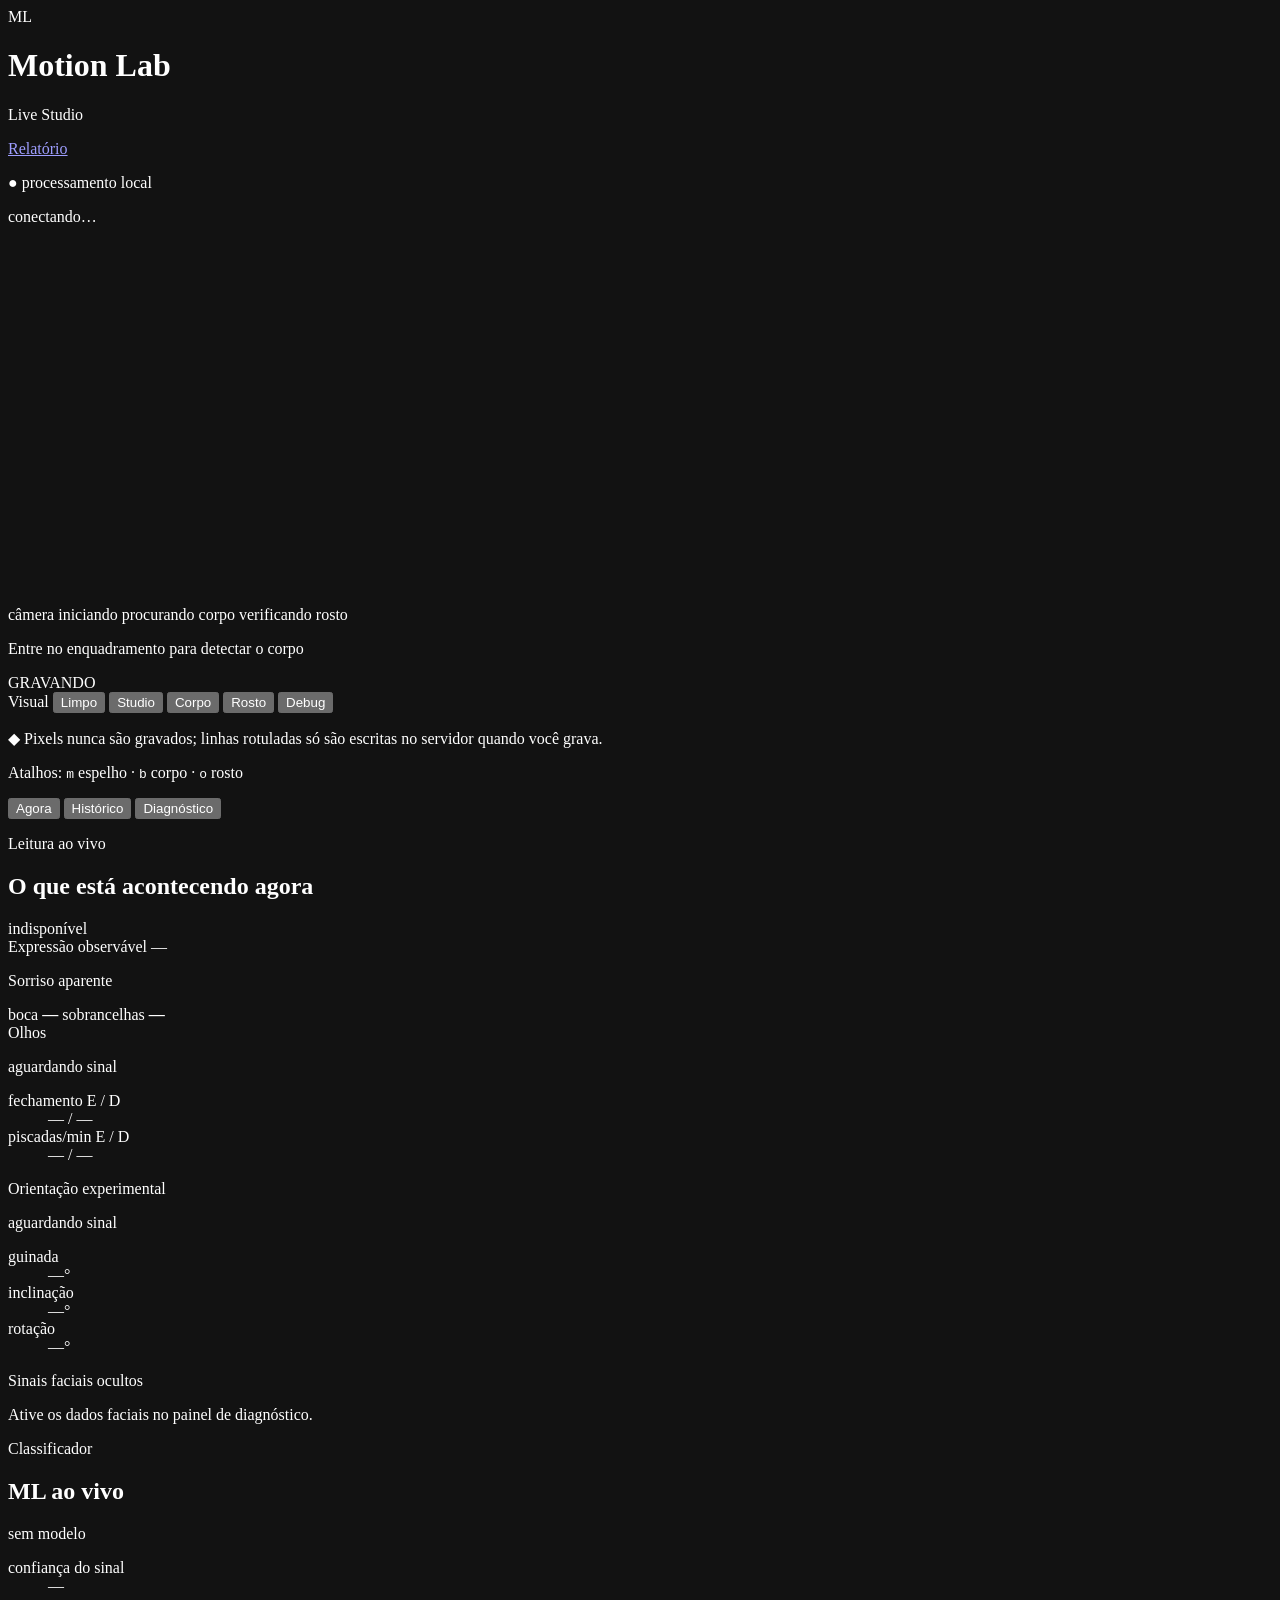
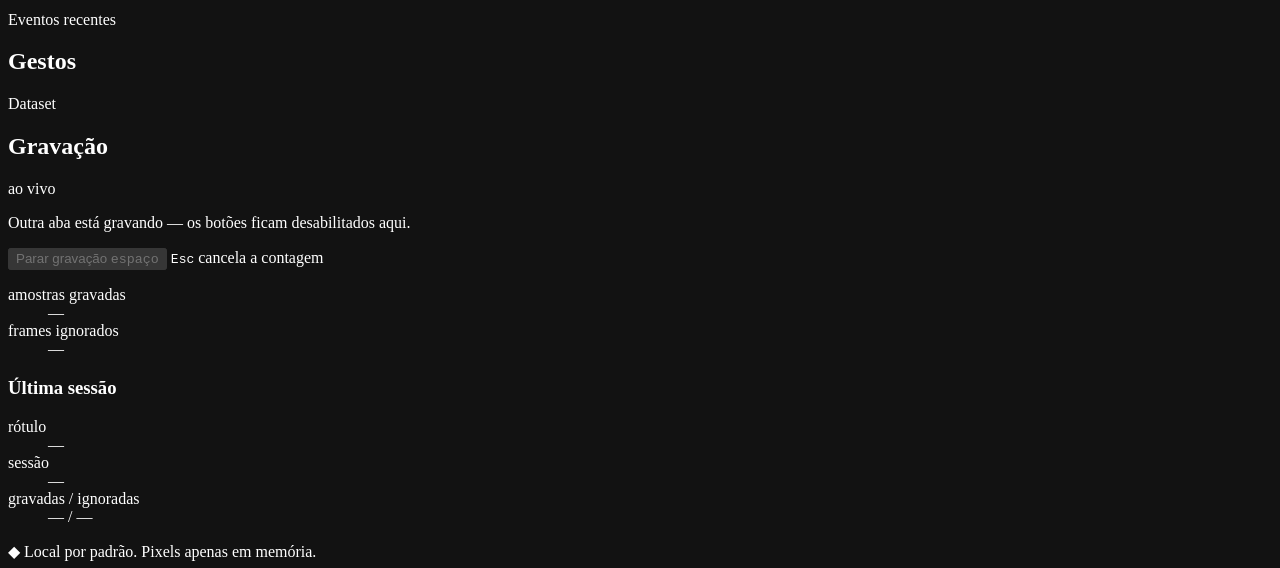
==== frontend/index.html @ e3f6d899 "Merge branch 'sprint-15-timeline' into sprint-15" ====
<!doctype html>
<html lang="pt-BR">
  <head>
    <meta charset="utf-8" />
    <meta name="viewport" content="width=device-width, initial-scale=1" />
    <meta name="color-scheme" content="dark" />
    <title>Motion Lab — Live Studio</title>
    <link rel="stylesheet" href="/static/style.css" />
  </head>
  <body>
    <header class="app-bar">
      <div class="brand">
        <span class="brand-mark" aria-hidden="true">ML</span>
        <div>
          <h1>Motion Lab</h1>
          <p>Live Studio</p>
        </div>
      </div>

      <div class="app-meta">
        <a
          class="report-link"
          id="report-link"
          href="/report"
          target="_blank"
          rel="noopener noreferrer"
        >Relatório</a>
        <p class="privacy-pill" title="Os pixels ficam somente na memória">
          <span aria-hidden="true">●</span> processamento local
        </p>
        <p class="status" id="status" aria-live="polite">
          <span class="dot" id="dot"></span><span id="status-text">conectando…</span>
        </p>
      </div>
    </header>

    <main class="studio-layout">
      <section class="stage-column" aria-label="Visualização ao vivo">
        <div class="stage">
          <canvas
            id="view"
            width="640"
            height="360"
            role="img"
            aria-label="Vídeo ao vivo com visualização de pose e sinais faciais"
          >
            Seu navegador não oferece suporte ao canvas.
          </canvas>

          <div class="presence-strip" aria-label="Estado das detecções">
            <span class="presence-chip pending" id="camera-chip">
              <span class="presence-dot" aria-hidden="true"></span>
              <span id="camera-chip-text">câmera iniciando</span>
            </span>
            <span class="presence-chip pending" id="body-chip">
              <span class="presence-dot" aria-hidden="true"></span>
              <span id="body-chip-text">procurando corpo</span>
            </span>
            <span class="presence-chip pending" id="face-chip">
              <span class="presence-dot" aria-hidden="true"></span>
              <span id="face-chip-text">verificando rosto</span>
            </span>
          </div>

          <p class="banner hidden" id="banner" role="alert"></p>
          <p class="hint hidden" id="hint">Entre no enquadramento para detectar o corpo</p>
          <p class="toast hidden" id="toast" aria-live="assertive"></p>

          <div class="recording-banner hidden" id="recording-banner" role="status" aria-live="assertive">
            <span class="recording-dot" aria-hidden="true"></span>
            <span class="recording-title">GRAVANDO</span>
            <span class="recording-detail" id="recording-banner-detail"></span>
          </div>

          <div class="preset-dock" role="group" aria-label="Presets de visualização">
            <span class="preset-label">Visual</span>
            <button type="button" class="preset-button" data-preset="clean">Limpo</button>
            <button type="button" class="preset-button active" data-preset="studio">Studio</button>
            <button type="button" class="preset-button" data-preset="body">Corpo</button>
            <button type="button" class="preset-button" data-preset="face">Rosto</button>
            <button type="button" class="preset-button" data-preset="debug">Debug</button>
          </div>
        </div>

        <div class="stage-caption">
          <p><span class="privacy-icon" aria-hidden="true">◆</span> Pixels nunca são gravados; linhas rotuladas só são escritas no servidor quando você grava.</p>
          <p>Atalhos: <kbd>m</kbd> espelho · <kbd>b</kbd> corpo · <kbd>o</kbd> rosto</p>
        </div>
      </section>

      <aside class="panel" aria-label="Painel do Motion Lab">
        <nav class="panel-tabs" role="tablist" aria-label="Seções do painel">
          <button
            type="button"
            class="panel-tab active"
            id="tab-now"
            data-tab="now"
            role="tab"
            aria-selected="true"
            aria-controls="panel-now"
          >Agora</button>
          <button
            type="button"
            class="panel-tab"
            id="tab-history"
            data-tab="history"
            role="tab"
            aria-selected="false"
            aria-controls="panel-history"
          >Histórico</button>
          <button
            type="button"
            class="panel-tab"
            id="tab-diagnostics"
            data-tab="diagnostics"
            role="tab"
            aria-selected="false"
            aria-controls="panel-diagnostics"
          >Diagnóstico</button>
        </nav>

        <div class="panel-scroll">
          <section
            class="tab-panel"
            id="panel-now"
            data-panel="now"
            role="tabpanel"
            aria-labelledby="tab-now"
          >
            <div class="section-heading">
              <div>
                <p class="eyebrow">Leitura ao vivo</p>
                <h2>O que está acontecendo agora</h2>
              </div>
              <span class="badge" id="face-status">indisponível</span>
            </div>

            <section id="face-panel" aria-label="Sinais faciais observáveis">
              <div class="signal-grid">
                <article class="signal-card signal-card-wide">
                  <div class="signal-card-heading">
                    <span>Expressão observável</span>
                    <span class="signal-value" id="face-smile">—</span>
                  </div>
                  <p class="signal-title">Sorriso aparente</p>
                  <div class="signal-meter" aria-hidden="true">
                    <span id="face-smile-meter"></span>
                  </div>
                  <div class="signal-subrow">
                    <span>boca <strong id="face-mouth">—</strong></span>
                    <span>sobrancelhas <strong id="face-brow">—</strong></span>
                  </div>
                </article>

                <article class="signal-card">
                  <span class="signal-kicker">Olhos</span>
                  <p class="signal-title" id="face-eyes-summary">aguardando sinal</p>
                  <dl class="compact-list">
                    <dt>fechamento E / D</dt>
                    <dd><span id="face-blink-left">—</span> / <span id="face-blink-right">—</span></dd>
                    <dt>piscadas/min E / D</dt>
                    <dd><span id="face-blink-rate-left">—</span> / <span id="face-blink-rate-right">—</span></dd>
                  </dl>
                </article>

                <article class="signal-card">
                  <span class="signal-kicker">Orientação experimental</span>
                  <p class="signal-title" id="face-head-direction">aguardando sinal</p>
                  <dl class="compact-list">
                    <dt>guinada</dt><dd><span id="face-yaw">—</span>°</dd>
                    <dt>inclinação</dt><dd><span id="face-pitch">—</span>°</dd>
                    <dt>rotação</dt><dd><span id="face-roll">—</span>°</dd>
                  </dl>
                </article>
              </div>
            </section>

            <section class="empty-state hidden" id="face-ui-empty">
              <p class="empty-state-title">Sinais faciais ocultos</p>
              <p id="face-ui-empty-copy">Ative os dados faciais no painel de diagnóstico.</p>
            </section>

            <section class="live-section">
              <div class="section-heading compact">
                <div>
                  <p class="eyebrow">Classificador</p>
                  <h2>ML ao vivo</h2>
                </div>
                <span class="badge" id="ml-label">sem modelo</span>
              </div>
              <dl class="summary-row">
                <dt>confiança do sinal</dt><dd id="ml-confidence">—</dd>
              </dl>
            </section>

            <section class="live-section">
              <div class="section-heading compact">
                <div>
                  <p class="eyebrow">Eventos recentes</p>
                  <h2>Gestos</h2>
                </div>
              </div>
              <ul class="feed" id="gesture-feed" aria-live="polite"></ul>
            </section>

            <section class="live-section" id="recorder-panel" aria-label="Gravação de amostras rotuladas">
              <div class="section-heading compact">
                <div>
                  <p class="eyebrow">Dataset</p>
                  <h2>Gravação</h2>
                </div>
                <span class="badge recorder-badge hidden" id="recorder-live-badge">ao vivo</span>
              </div>
              <p class="recorder-note hidden" id="recorder-remote-note">Outra aba está gravando — os botões ficam desabilitados aqui.</p>
              <p class="recorder-countdown hidden" id="recorder-countdown" aria-live="polite"></p>
              <p class="recorder-error hidden" id="recorder-error" role="alert"></p>
              <div class="recorder-label-row" id="recorder-label-buttons" role="group" aria-label="Rótulos de gravação"></div>
              <div class="recorder-stop-row">
                <button type="button" class="recorder-stop" id="recorder-stop" disabled>
                  Parar gravação <kbd>espaço</kbd>
                </button>
                <span class="recorder-cancel-hint hidden" id="recorder-cancel-hint"><kbd>Esc</kbd> cancela a contagem</span>
              </div>
              <dl class="summary-row recorder-counters">
                <dt>amostras gravadas</dt>
                <dd id="recorder-written">—</dd>
                <dt>frames ignorados</dt>
                <dd id="recorder-skipped">—</dd>
              </dl>
              <section class="recorder-last hidden" id="recorder-last" aria-label="Resumo da última sessão">
                <h3 class="recorder-last-title">Última sessão</h3>
                <dl class="compact-list">
                  <dt>rótulo</dt><dd id="recorder-last-label">—</dd>
                  <dt>sessão</dt><dd id="recorder-last-session">—</dd>
                  <dt>gravadas / ignoradas</dt>
                  <dd><span id="recorder-last-written">—</span> / <span id="recorder-last-skipped">—</span></dd>
                </dl>
              </section>
            </section>
          </section>

          <section
            class="tab-panel"
            id="panel-history"
            data-panel="history"
            role="tabpanel"
            aria-labelledby="tab-history"
            hidden
          >
            <div class="section-heading">
              <div>
                <p class="eyebrow">Últimos 10 segundos</p>
                <h2>Sinais no tempo</h2>
              </div>
            </div>

            <div id="face-history-panel">
              <div class="chart-block">
                <div class="chart-heading">
                  <label for="face-level-series-select">Sinal facial</label>
                  <select id="face-level-series-select">
                    <option value="smile">Sorriso aparente</option>
                    <option value="mouth_open">Abertura da boca</option>
                    <option value="eye_blink_left">Olho esquerdo</option>
                    <option value="eye_blink_right">Olho direito</option>
                    <option value="brow_raise">Sobrancelhas</option>
                  </select>
                </div>
                <div class="chart-frame">
                  <span class="axis-label axis-top">1.0</span>
                  <span class="axis-label axis-bottom">0</span>
                  <canvas
                    id="face-chart-levels"
                    class="chart"
                    width="520"
                    height="180"
                    role="img"
                    aria-label="Histórico do sinal facial selecionado"
                  ></canvas>
                </div>
                <ul class="chart-legend" id="face-legend-levels"></ul>
                <p class="chart-caption">−10s <span>agora · unidade blendshape · <span id="face-chart-levels-state">—</span></span></p>
              </div>

              <div class="chart-block">
                <div class="chart-heading">
                  <label for="face-head-series-select">Orientação da cabeça</label>
                  <select id="face-head-series-select">
                    <option value="head_yaw">Guinada (yaw)</option>
                    <option value="head_pitch">Inclinação (pitch)</option>
                    <option value="head_roll">Rotação (roll)</option>
                  </select>
                </div>
                <div class="chart-frame">
                  <span class="axis-label axis-top">+90°</span>
                  <span class="axis-label axis-bottom">−90°</span>
                  <canvas
                    id="face-chart-head"
                    class="chart"
                    width="520"
                    height="180"
                    role="img"
                    aria-label="Histórico da orientação de cabeça selecionada"
                  ></canvas>
                </div>
                <ul class="chart-legend" id="face-legend-head"></ul>
                <p class="chart-caption">−10s <span>agora · graus · <span id="face-chart-head-state">—</span></span></p>
              </div>
            </div>

            <section class="empty-state hidden" id="face-history-empty">
              <p class="empty-state-title">Histórico facial indisponível</p>
              <p>Ative os dados faciais para acompanhar os sinais no tempo.</p>
            </section>

            <div class="chart-block" id="ml-confidence-timeline-block">
              <div class="chart-heading">
                <span>Confiança do ML · concordância regra</span>
                <span class="chart-value" id="ml-agreement-rate">—</span>
              </div>
              <p class="timeline-legend" aria-hidden="true">
                <span class="timeline-swatch agree">concorda</span>
                <span class="timeline-swatch disagree">discorda</span>
                <span class="timeline-swatch unknown">sem ML/regra</span>
              </p>
              <div class="chart-frame">
                <span class="axis-label axis-top">1.0</span>
                <span class="axis-label axis-bottom">0</span>
                <canvas
                  id="ml-confidence-chart"
                  class="chart timeline-chart"
                  width="520"
                  height="132"
                  role="img"
                  aria-label="Confiança do ML nos últimos 30 segundos com faixa de concordância"
                ></canvas>
              </div>
              <p class="chart-caption">−30s <span>agora · prob. do rótulo top · faixa por frame</span></p>
            </div>

            <details class="explanation">
              <summary>Como interpretar estes sinais?</summary>
              <p>
                “Fechamento do olho” é uma leitura instantânea de 0 a 1. A taxa de
                piscadas conta eventos no tempo. São sinais observáveis, nunca um
                diagnóstico de emoção ou estado mental.
              </p>
            </details>
          </section>

          <section
            class="tab-panel"
            id="panel-diagnostics"
            data-panel="diagnostics"
            role="tabpanel"
            aria-labelledby="tab-diagnostics"
            hidden
          >
            <div class="section-heading">
              <div>
                <p class="eyebrow">Instrumentação</p>
                <h2>Diagnóstico técnico</h2>
              </div>
            </div>

            <section class="diagnostic-card">
              <h3>Stream</h3>
              <dl>
                <dt>fps da captura</dt><dd id="fps">—</dd>
                <dt>inferência de pose</dt><dd><span id="inference">—</span> ms</dd>
                <dt>confiança da pose</dt><dd id="confidence">—</dd>
                <dt>frame</dt><dd id="frame-index">—</dd>
              </dl>
            </section>

            <section class="diagnostic-card" id="pipeline-health-panel" aria-label="Saúde do pipeline">
              <h3>Saúde do pipeline</h3>
              <dl class="summary-row health-summary">
                <dt>fps</dt><dd id="health-fps">—</dd>
                <dt>frames descartados</dt><dd id="health-dropped-frames">—</dd>
                <dt class="health-dropped-label">taxa de descarte</dt>
                <dd id="health-dropped-rate">—</dd>
              </dl>
              <div class="timing-bars" id="health-timing-bars" aria-label="Latência por estágio">
                <div class="timing-row" data-stage="capture_ms">
                  <span class="timing-label">captura</span>
                  <div class="timing-bar" aria-hidden="true"><span id="timing-bar-capture"></span></div>
                  <span class="timing-value" id="timing-capture">—</span>
                </div>
                <div class="timing-row" data-stage="pose_ms">
                  <span class="timing-label">pose</span>
                  <div class="timing-bar" aria-hidden="true"><span id="timing-bar-pose"></span></div>
                  <span class="timing-value" id="timing-pose">—</span>
                </div>
                <div class="timing-row" data-stage="features_ms">
                  <span class="timing-label">features</span>
                  <div class="timing-bar" aria-hidden="true"><span id="timing-bar-features"></span></div>
                  <span class="timing-value" id="timing-features">—</span>
                </div>
                <div class="timing-row" data-stage="ml_ms">
                  <span class="timing-label">ML</span>
                  <div class="timing-bar" aria-hidden="true"><span id="timing-bar-ml"></span></div>
                  <span class="timing-value" id="timing-ml">—</span>
                </div>
                <div class="timing-row" data-stage="face_ms">
                  <span class="timing-label">rosto</span>
                  <div class="timing-bar" aria-hidden="true"><span id="timing-bar-face"></span></div>
                  <span class="timing-value" id="timing-face">—</span>
                </div>
              </div>
              <dl class="summary-row">
                <dt>latência total</dt><dd id="health-total-ms">—</dd>
              </dl>
            </section>

            <div class="diagnostic-grid">
              <section class="diagnostic-card">
                <h3>Braço esquerdo</h3>
                <dl>
                  <dt>direção</dt><dd><span class="badge" id="left-direction">—</span></dd>
                  <dt>vy</dt><dd id="left-vy">—</dd>
                  <dt>velocidade</dt><dd id="left-speed">—</dd>
                  <dt>cotovelo</dt><dd><span id="left-elbow">—</span>°</dd>
                  <dt>altura do punho</dt><dd id="left-height">—</dd>
                </dl>
              </section>

              <section class="diagnostic-card">
                <h3>Braço direito</h3>
                <dl>
                  <dt>direção</dt><dd><span class="badge" id="right-direction">—</span></dd>
                  <dt>vy</dt><dd id="right-vy">—</dd>
                  <dt>velocidade</dt><dd id="right-speed">—</dd>
                  <dt>cotovelo</dt><dd><span id="right-elbow">—</span>°</dd>
                  <dt>altura do punho</dt><dd id="right-height">—</dd>
                </dl>
              </section>
            </div>

            <section class="diagnostic-card toggles">
              <h3>Camadas de exibição</h3>
              <label><input type="checkbox" id="toggle-video" checked /> vídeo <kbd>v</kbd></label>
              <label><input type="checkbox" id="toggle-mirror" checked /> espelho <kbd>m</kbd></label>
              <label><input type="checkbox" id="toggle-body-overlay" checked /> overlay corporal <kbd>b</kbd></label>
              <label><input type="checkbox" id="toggle-trail" /> rastro <kbd>t</kbd></label>
              <label><input type="checkbox" id="toggle-labels" /> números e rótulos <kbd>l</kbd></label>
              <label><input type="checkbox" id="toggle-face" checked /> dados faciais <kbd>f</kbd></label>
              <label><input type="checkbox" id="toggle-face-overlay" checked /> overlay facial <kbd>o</kbd></label>
            </section>

            <p class="technical-note">
              Os controles faciais mostram ou escondem dados já habilitados pelo servidor.
              Para iniciar o processamento, execute com <code>--face</code>.
            </p>
          </section>
        </div>

        <footer class="panel-footer">
          <span class="footer-lock" aria-hidden="true">◆</span>
          <span>Local por padrão. Pixels apenas em memória.</span>
        </footer>
      </aside>
    </main>

    <script src="/static/face-history.js"></script>
    <script src="/static/face-overlay.js"></script>
    <script src="/static/confidence-timeline.js"></script>
    <script src="/static/health-panel.js"></script>
    <script src="/static/studio-controls.js"></script>
    <script src="/static/recorder.js"></script>
    <script src="/static/app.js"></script>
  </body>
</html>
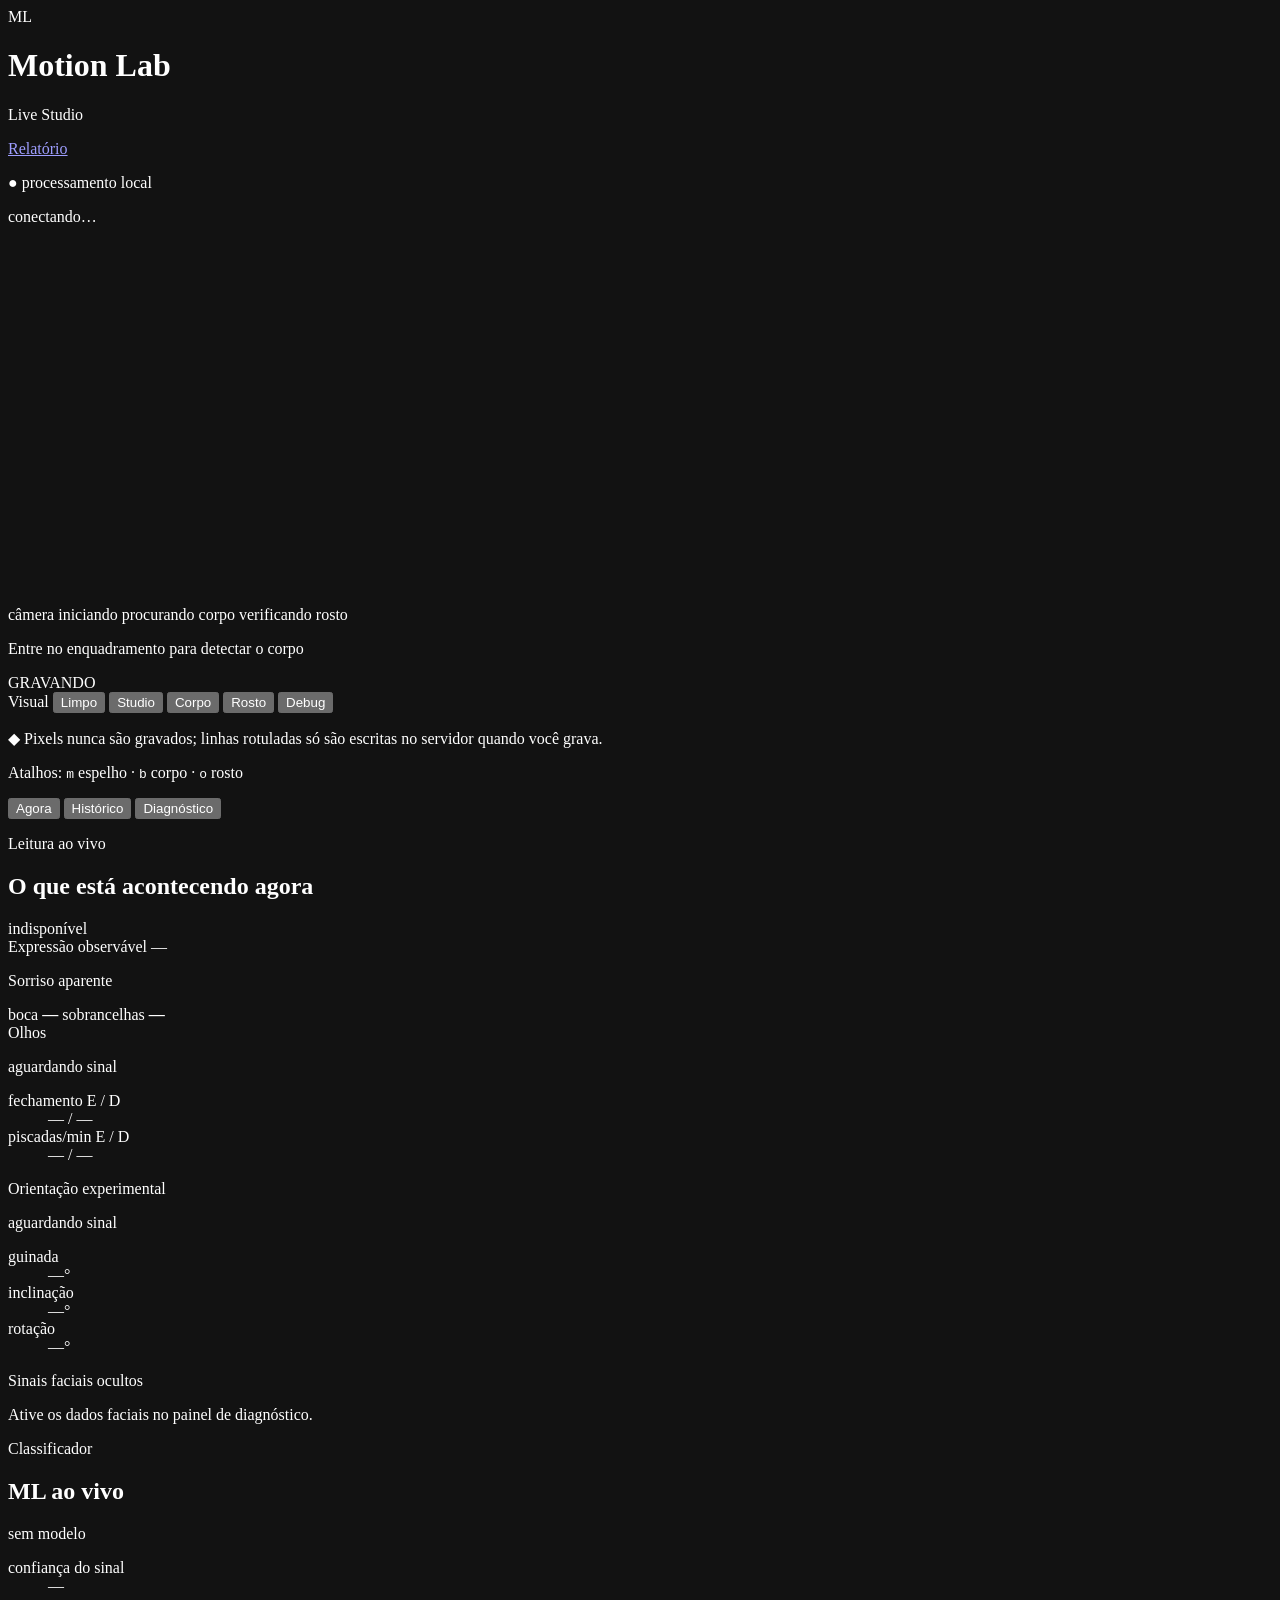
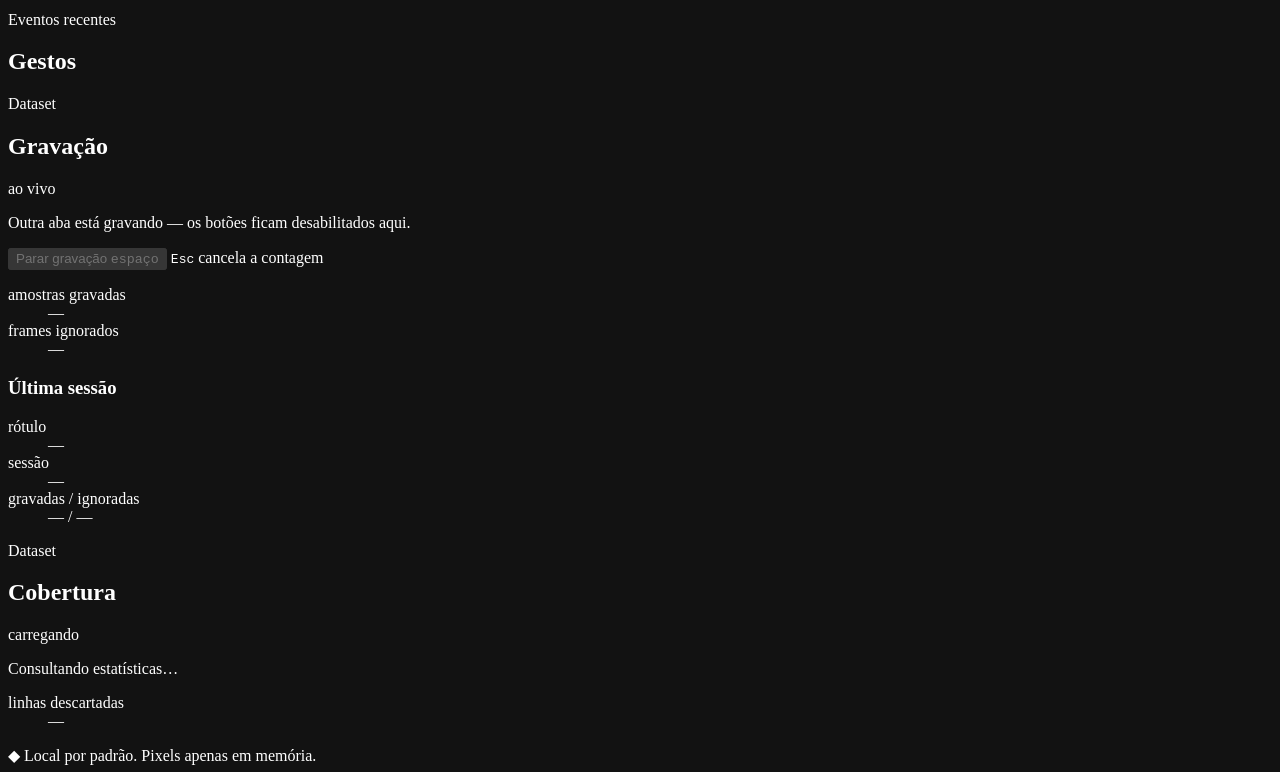
==== commit 9888f0ce: "Merge branch 'sprint-16-contract' into sprint-16-frontend Co-authored-by: Cursor <cursoragent@cursor" ====
--- a/frontend/index.html
+++ b/frontend/index.html
@@ -237,6 +237,25 @@
                 </dl>
               </section>
             </section>
+
+            <section class="live-section" id="dataset-coverage-panel" aria-label="Cobertura do dataset de treino">
+              <div class="section-heading compact">
+                <div>
+                  <p class="eyebrow">Dataset</p>
+                  <h2>Cobertura</h2>
+                </div>
+                <span class="badge coverage-badge" id="coverage-status-badge">carregando</span>
+              </div>
+              <p class="coverage-fetch-warning hidden" id="coverage-fetch-warning" role="status"></p>
+              <p class="coverage-summary" id="coverage-summary">Consultando estatísticas…</p>
+              <p class="coverage-path hidden" id="coverage-path"></p>
+              <ul class="coverage-problems hidden" id="coverage-problems" aria-label="Problemas de cobertura"></ul>
+              <div class="coverage-label-grid" id="coverage-label-grid" role="list" aria-label="Sessões por rótulo"></div>
+              <dl class="summary-row coverage-dropped hidden" id="coverage-dropped">
+                <dt>linhas descartadas</dt>
+                <dd id="coverage-dropped-detail">—</dd>
+              </dl>
+            </section>
           </section>
 
           <section
@@ -468,6 +487,7 @@
     <script src="/static/health-panel.js"></script>
     <script src="/static/studio-controls.js"></script>
     <script src="/static/recorder.js"></script>
+    <script src="/static/dataset-coverage.js"></script>
     <script src="/static/app.js"></script>
   </body>
 </html>
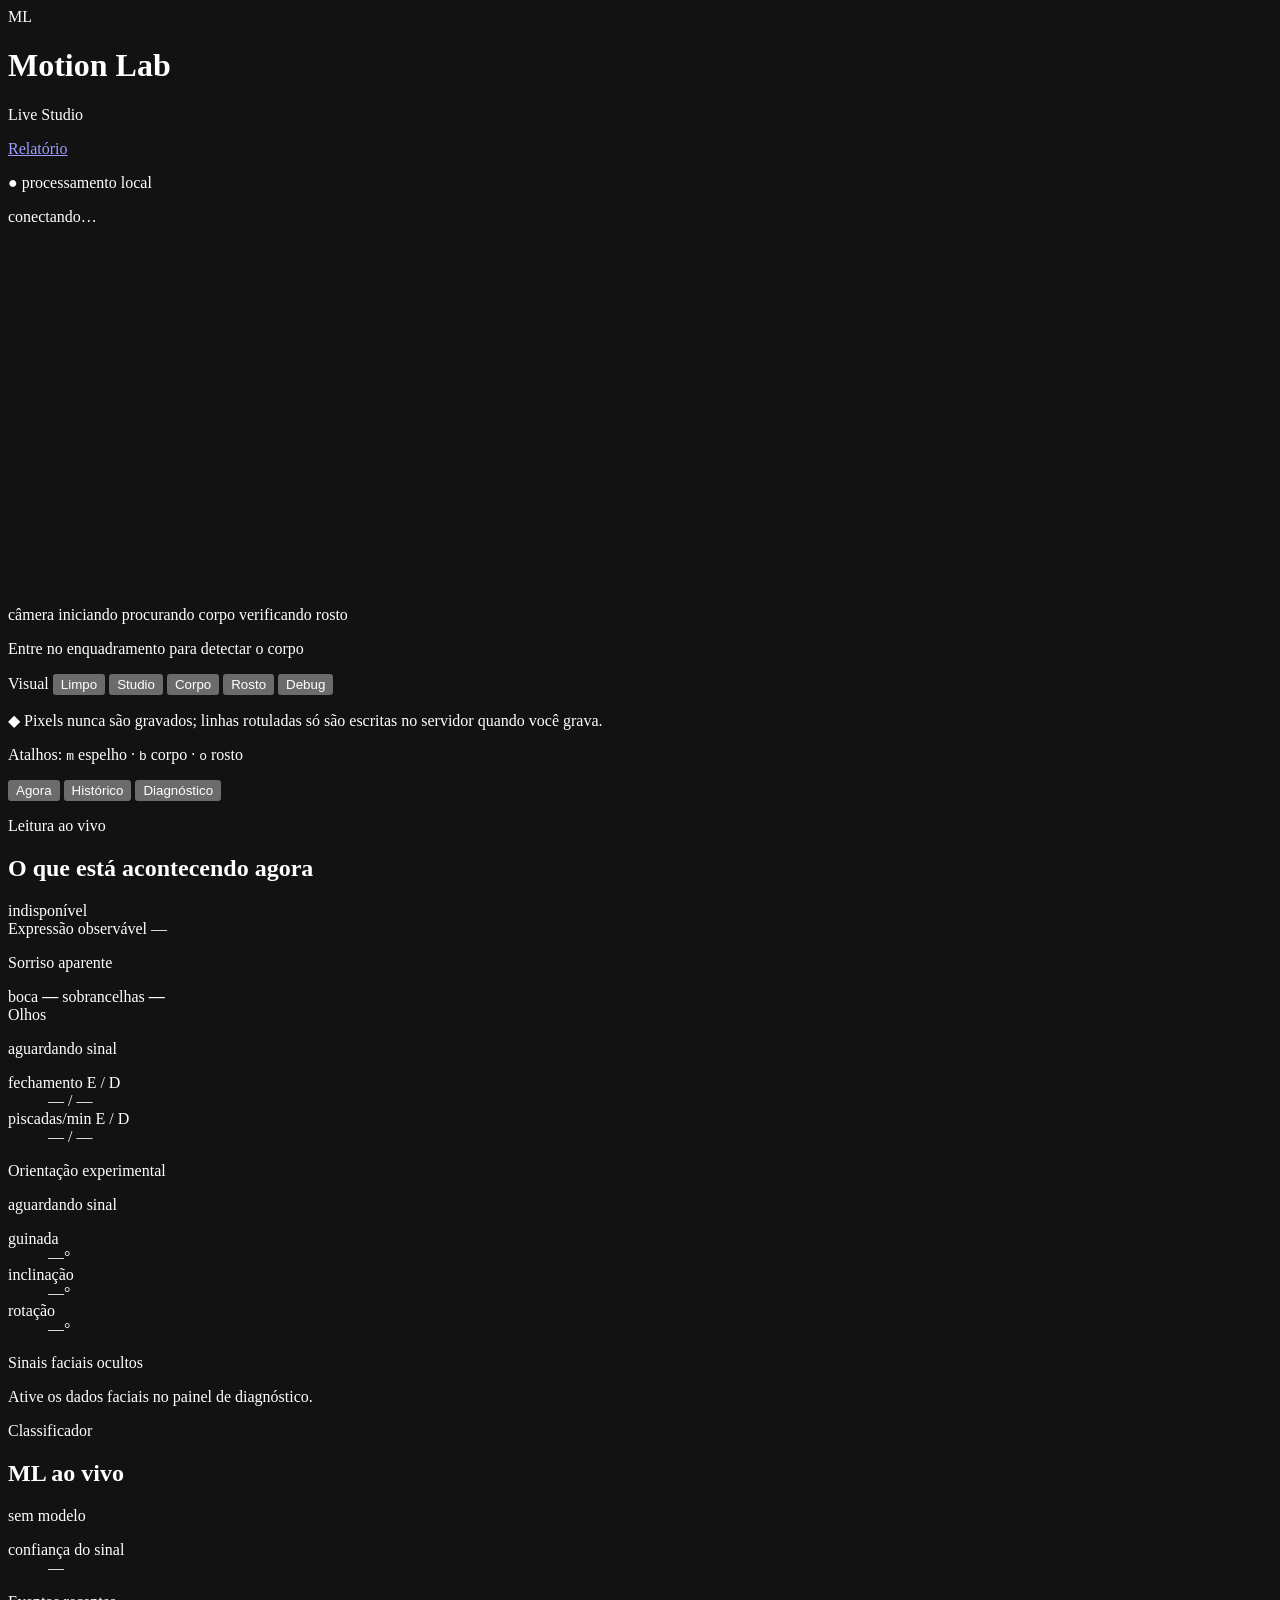
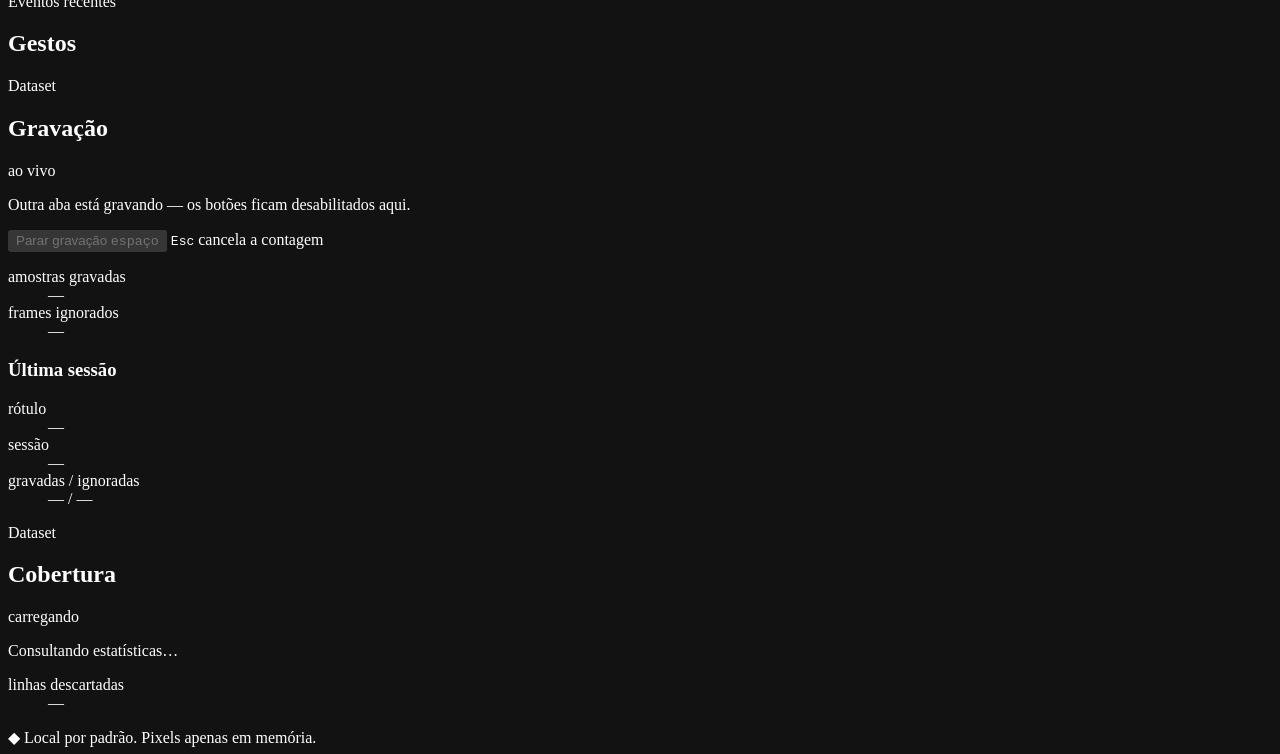
==== commit 6fef2f27: "Sprint 16 frontend: handle protocol errors and degradation" ====
--- a/frontend/index.html
+++ b/frontend/index.html
@@ -66,7 +66,7 @@
           <p class="hint hidden" id="hint">Entre no enquadramento para detectar o corpo</p>
           <p class="toast hidden" id="toast" aria-live="assertive"></p>
 
-          <div class="recording-banner hidden" id="recording-banner" role="status" aria-live="assertive">
+          <div class="recording-banner hidden" id="recording-banner" hidden role="status" aria-live="assertive">
             <span class="recording-dot" aria-hidden="true"></span>
             <span class="recording-title">GRAVANDO</span>
             <span class="recording-detail" id="recording-banner-detail"></span>
@@ -488,6 +488,7 @@
     <script src="/static/studio-controls.js"></script>
     <script src="/static/recorder.js"></script>
     <script src="/static/dataset-coverage.js"></script>
+    <script src="/static/protocol-hardening.js"></script>
     <script src="/static/app.js"></script>
   </body>
 </html>
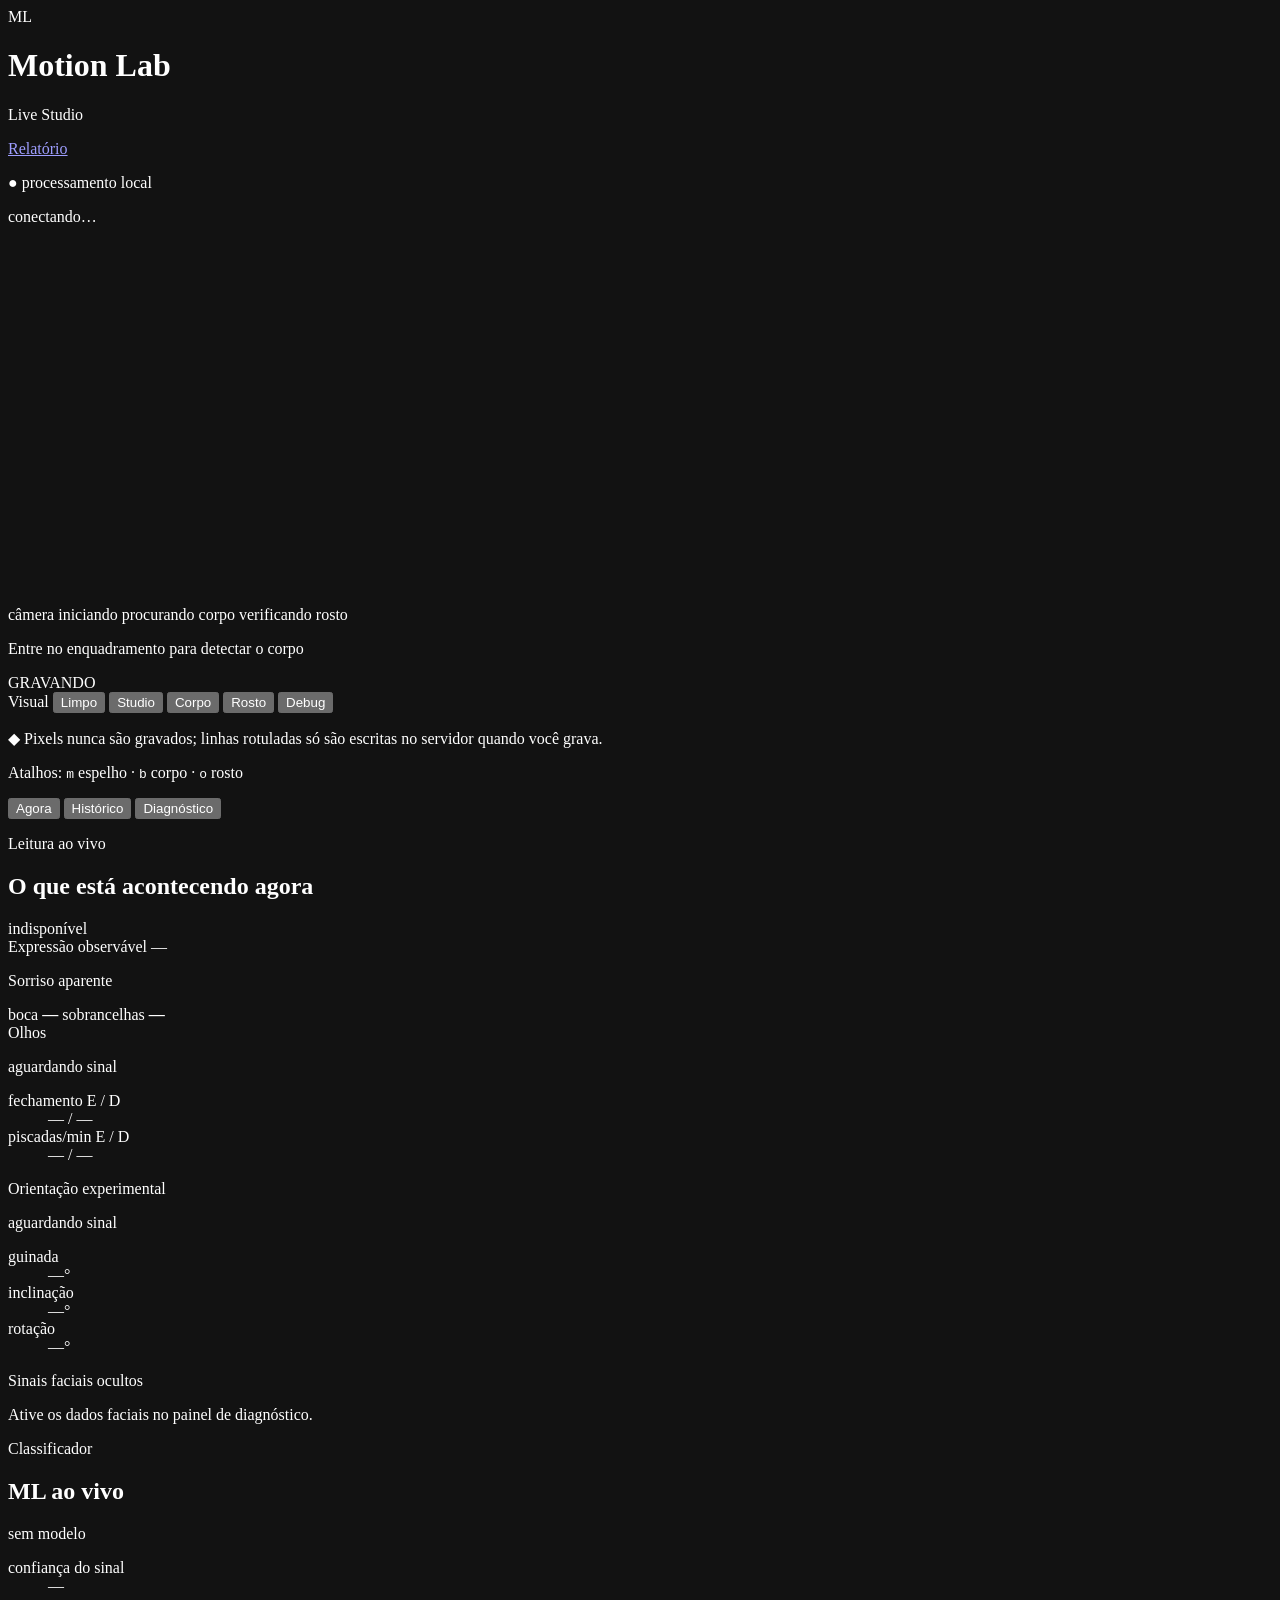
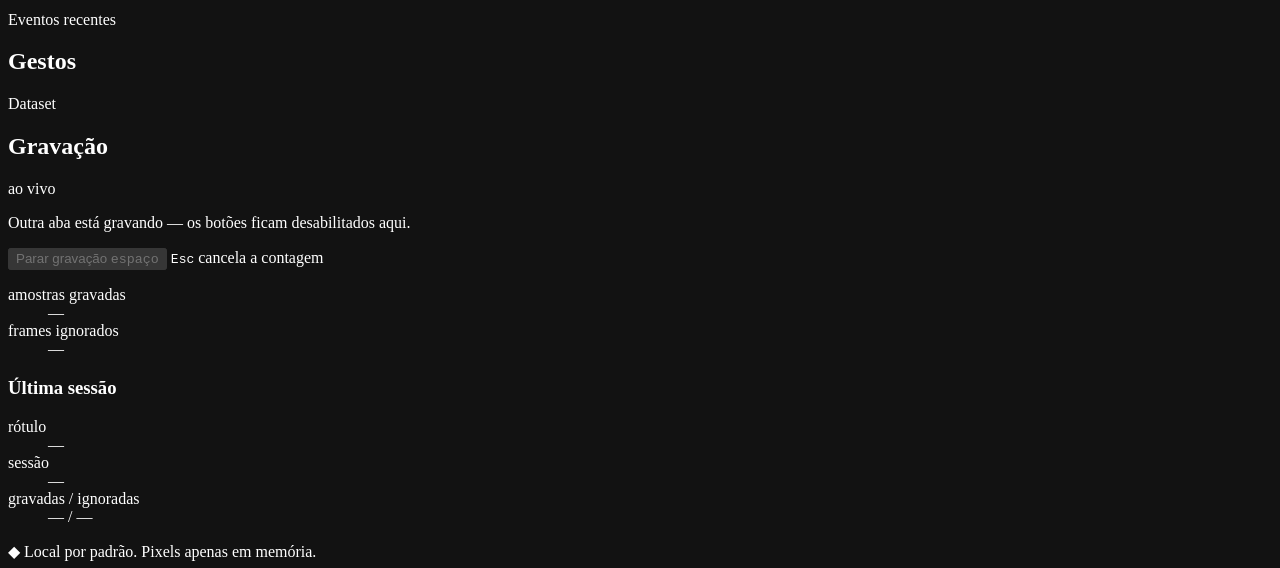
==== commit b072cfb4: "Merge cdcbc445344c35123d3f67bbe030da98970d6d45 into 4d08c4cec3cedec7ceaba370b036fa200166620b" ====
--- a/frontend/index.html
+++ b/frontend/index.html
@@ -66,7 +66,7 @@
           <p class="hint hidden" id="hint">Entre no enquadramento para detectar o corpo</p>
           <p class="toast hidden" id="toast" aria-live="assertive"></p>
 
-          <div class="recording-banner hidden" id="recording-banner" hidden role="status" aria-live="assertive">
+          <div class="recording-banner hidden" id="recording-banner" role="status" aria-live="assertive">
             <span class="recording-dot" aria-hidden="true"></span>
             <span class="recording-title">GRAVANDO</span>
             <span class="recording-detail" id="recording-banner-detail"></span>
@@ -237,25 +237,6 @@
                 </dl>
               </section>
             </section>
-
-            <section class="live-section" id="dataset-coverage-panel" aria-label="Cobertura do dataset de treino">
-              <div class="section-heading compact">
-                <div>
-                  <p class="eyebrow">Dataset</p>
-                  <h2>Cobertura</h2>
-                </div>
-                <span class="badge coverage-badge" id="coverage-status-badge">carregando</span>
-              </div>
-              <p class="coverage-fetch-warning hidden" id="coverage-fetch-warning" role="status"></p>
-              <p class="coverage-summary" id="coverage-summary">Consultando estatísticas…</p>
-              <p class="coverage-path hidden" id="coverage-path"></p>
-              <ul class="coverage-problems hidden" id="coverage-problems" aria-label="Problemas de cobertura"></ul>
-              <div class="coverage-label-grid" id="coverage-label-grid" role="list" aria-label="Sessões por rótulo"></div>
-              <dl class="summary-row coverage-dropped hidden" id="coverage-dropped">
-                <dt>linhas descartadas</dt>
-                <dd id="coverage-dropped-detail">—</dd>
-              </dl>
-            </section>
           </section>
 
           <section
@@ -487,8 +468,6 @@
     <script src="/static/health-panel.js"></script>
     <script src="/static/studio-controls.js"></script>
     <script src="/static/recorder.js"></script>
-    <script src="/static/dataset-coverage.js"></script>
-    <script src="/static/protocol-hardening.js"></script>
     <script src="/static/app.js"></script>
   </body>
 </html>
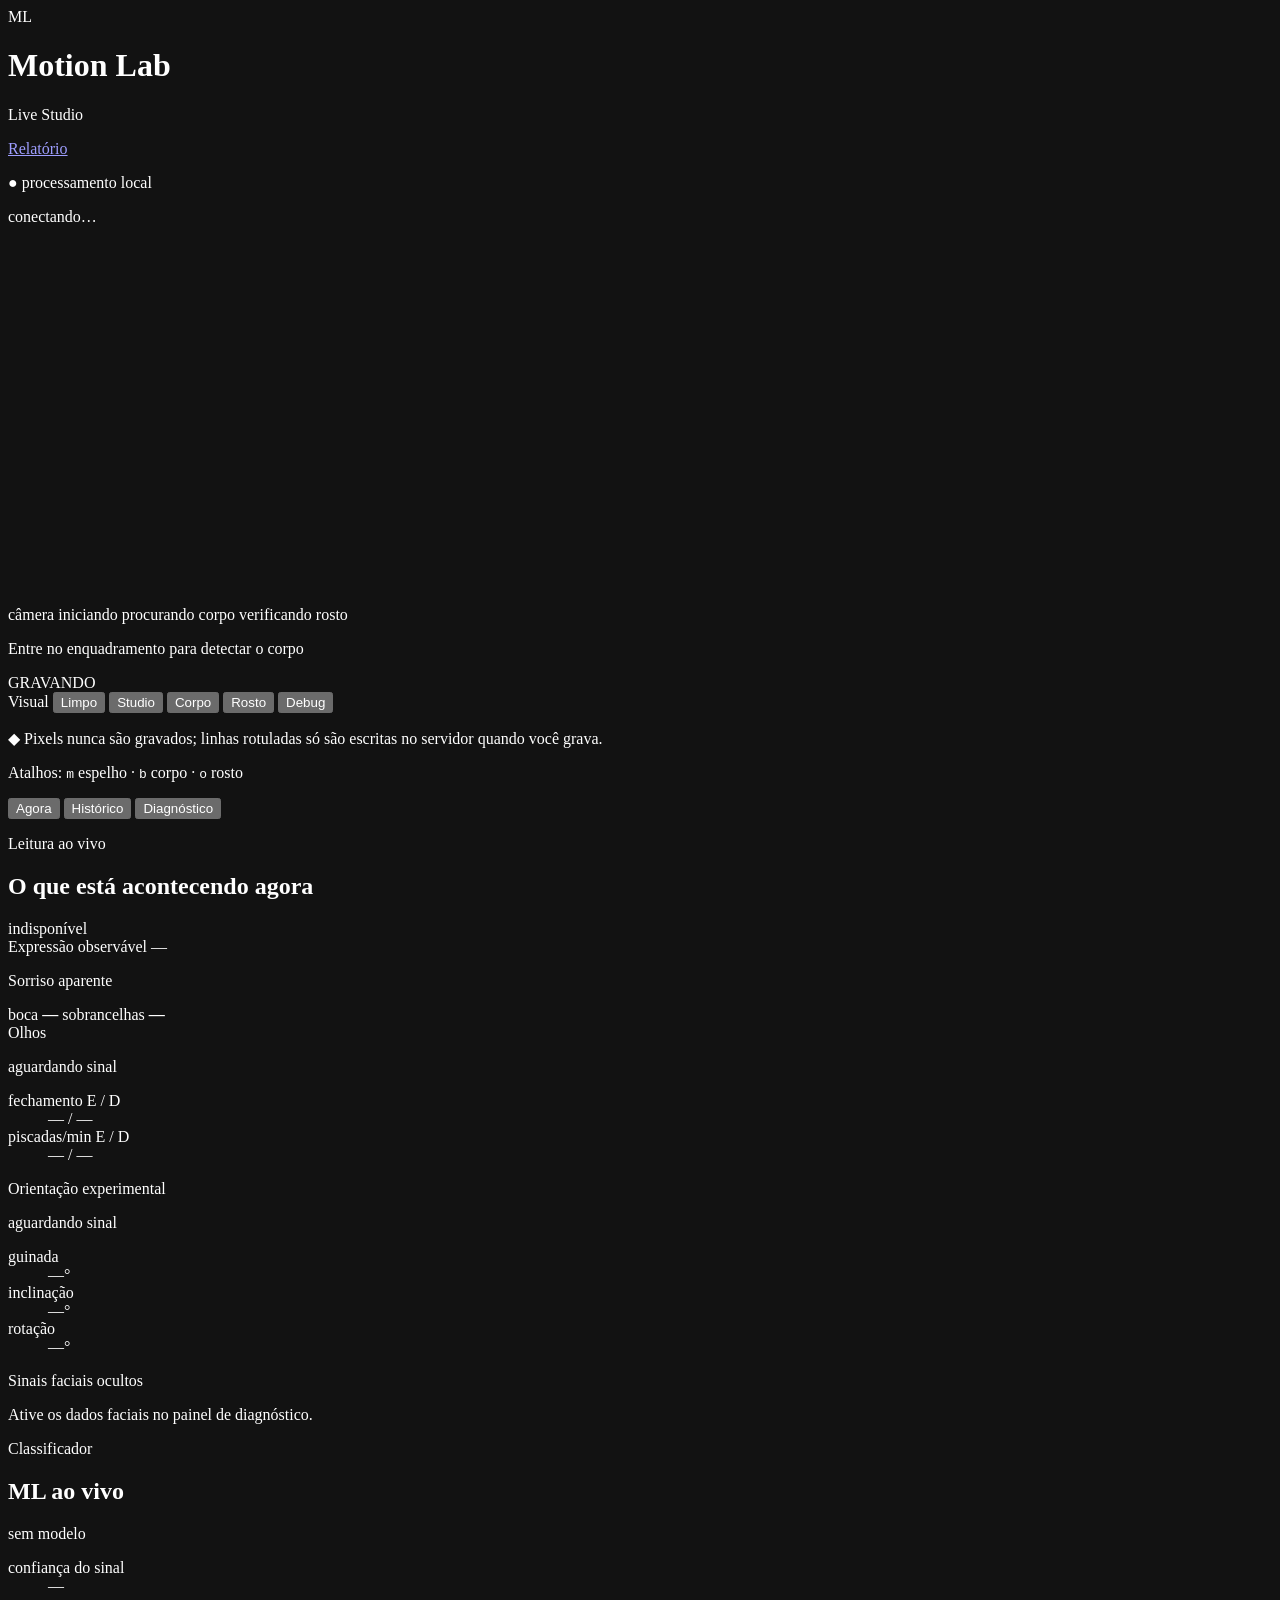
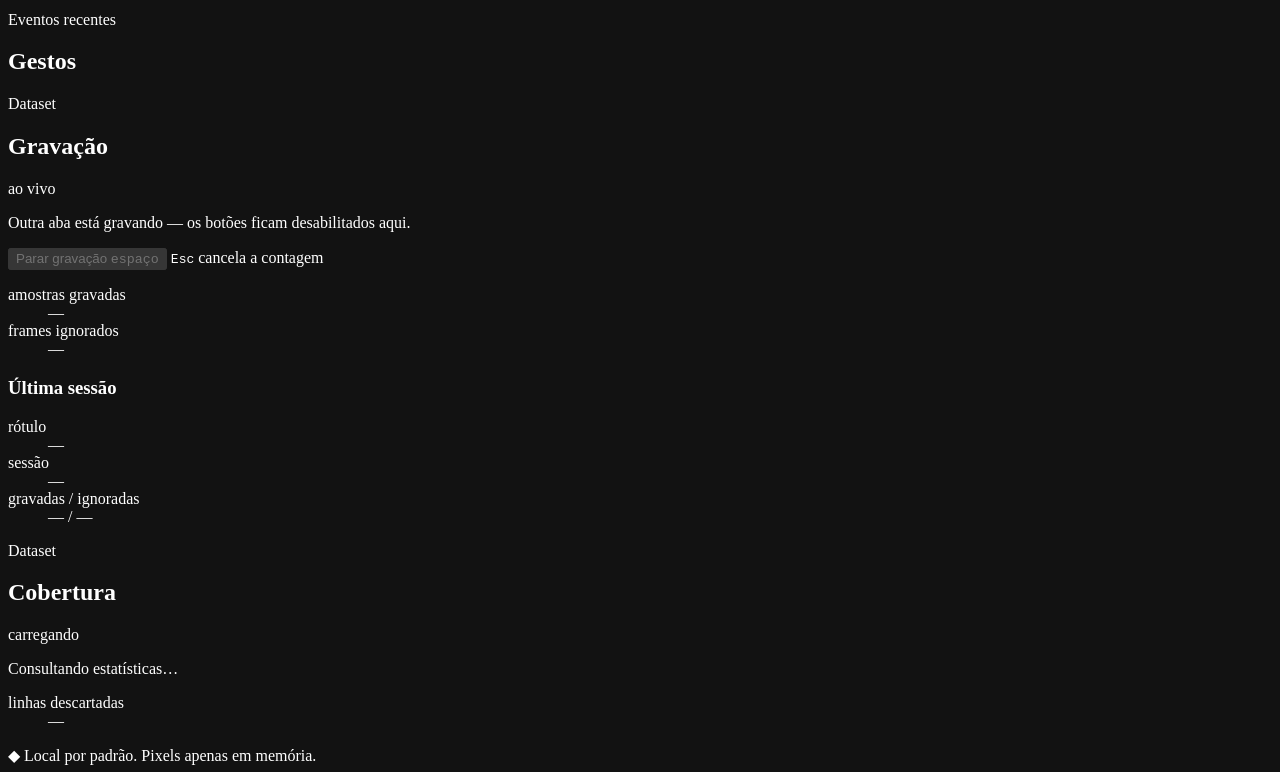
==== commit f08ed488: "Merge remote-tracking branch 'origin/sprint-14' into sprint-16 # Conflicts: #	README.md #	backend/we" ====
--- a/frontend/index.html
+++ b/frontend/index.html
@@ -237,6 +237,25 @@
                 </dl>
               </section>
             </section>
+
+            <section class="live-section" id="dataset-coverage-panel" aria-label="Cobertura do dataset de treino">
+              <div class="section-heading compact">
+                <div>
+                  <p class="eyebrow">Dataset</p>
+                  <h2>Cobertura</h2>
+                </div>
+                <span class="badge coverage-badge" id="coverage-status-badge">carregando</span>
+              </div>
+              <p class="coverage-fetch-warning hidden" id="coverage-fetch-warning" role="status"></p>
+              <p class="coverage-summary" id="coverage-summary">Consultando estatísticas…</p>
+              <p class="coverage-path hidden" id="coverage-path"></p>
+              <ul class="coverage-problems hidden" id="coverage-problems" aria-label="Problemas de cobertura"></ul>
+              <div class="coverage-label-grid" id="coverage-label-grid" role="list" aria-label="Sessões por rótulo"></div>
+              <dl class="summary-row coverage-dropped hidden" id="coverage-dropped">
+                <dt>linhas descartadas</dt>
+                <dd id="coverage-dropped-detail">—</dd>
+              </dl>
+            </section>
           </section>
 
           <section
@@ -468,6 +487,7 @@
     <script src="/static/health-panel.js"></script>
     <script src="/static/studio-controls.js"></script>
     <script src="/static/recorder.js"></script>
+    <script src="/static/dataset-coverage.js"></script>
     <script src="/static/app.js"></script>
   </body>
 </html>
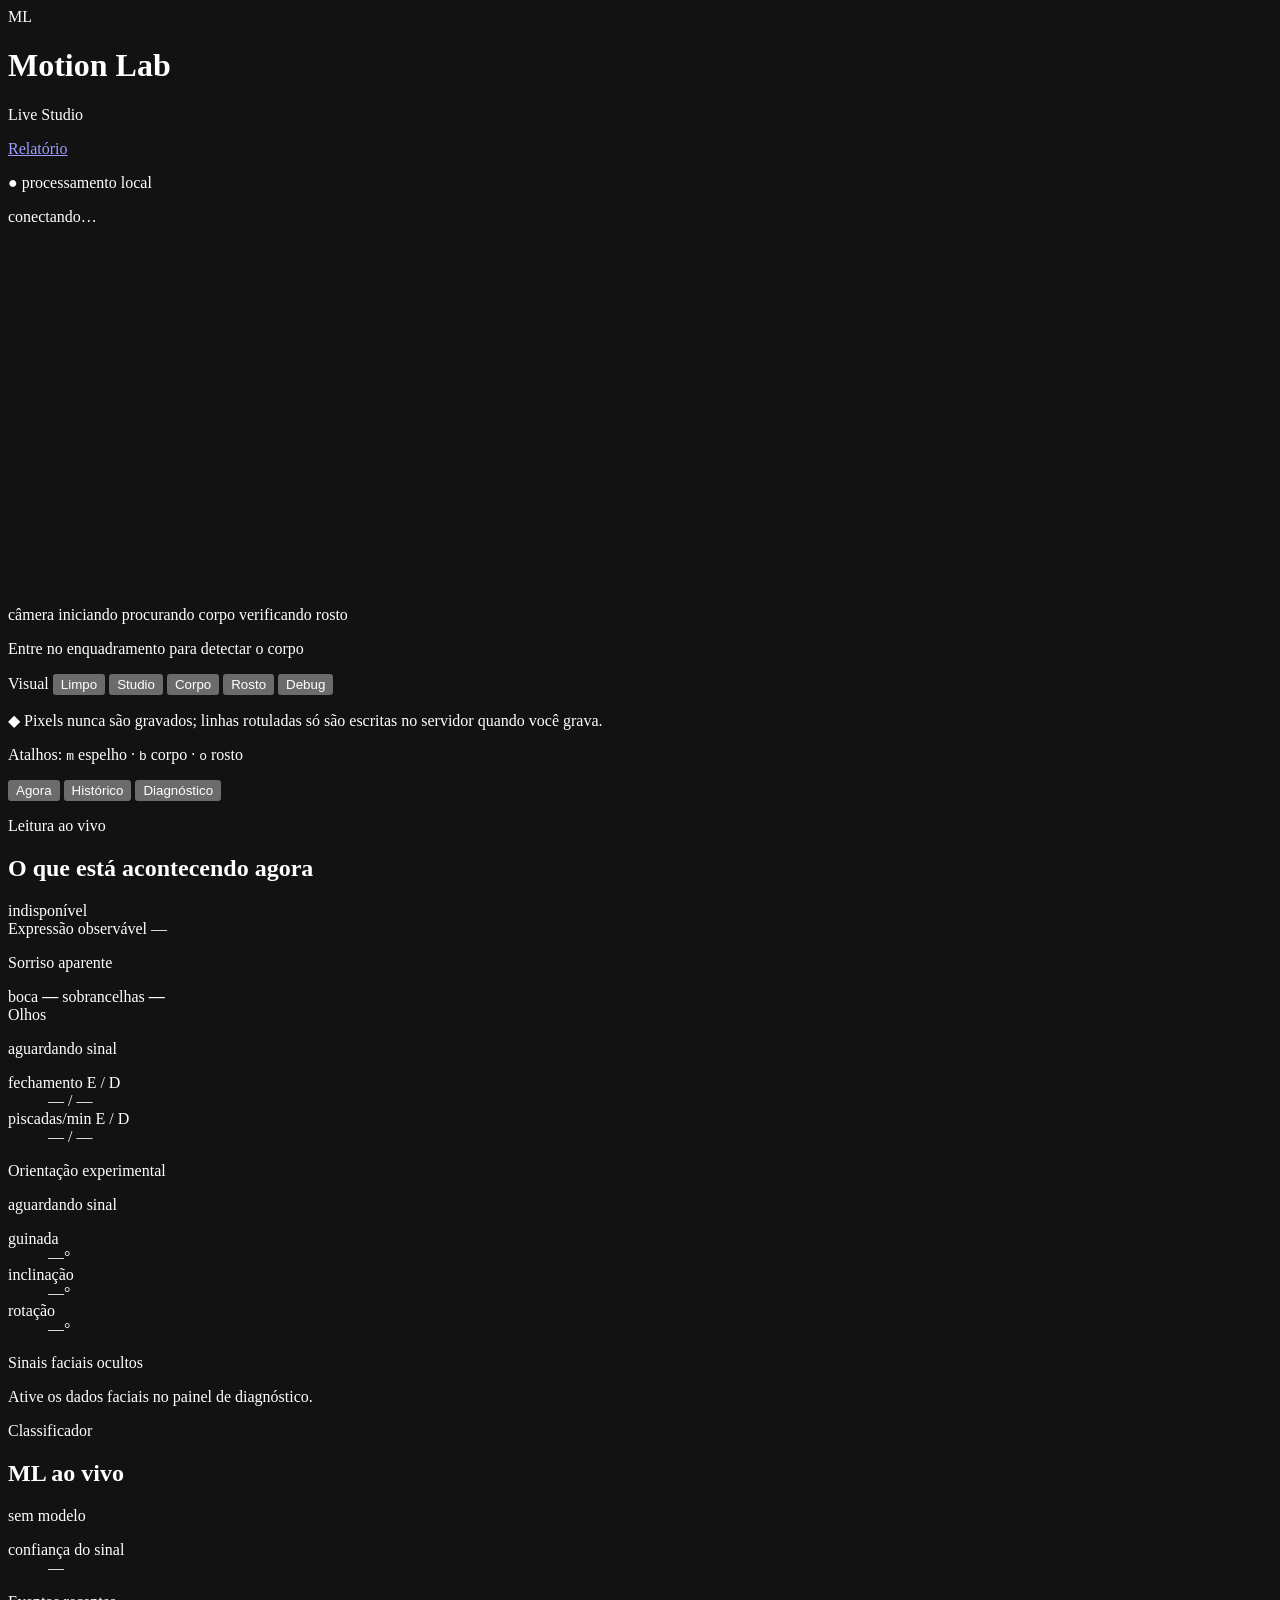
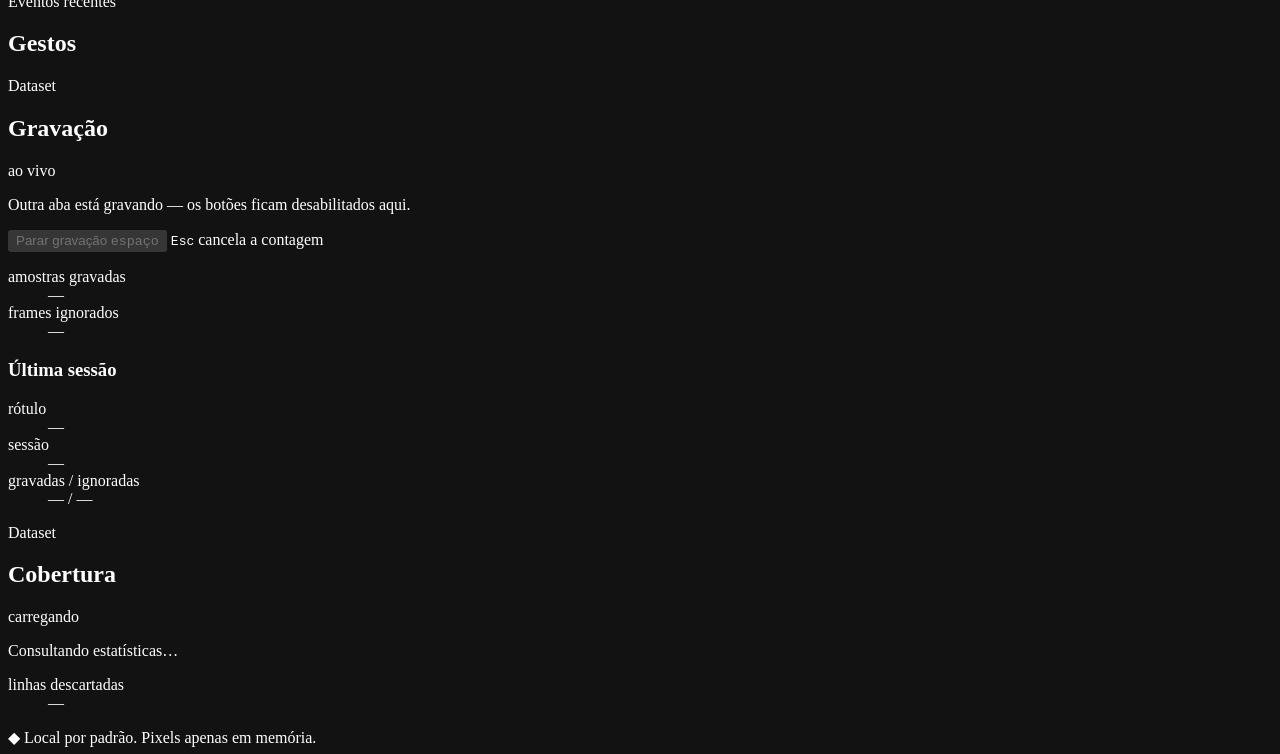
==== commit 644164c2: "Merge branch 'sprint-16-frontend' into sprint-16 # Conflicts: #	README.md #	backend/web/app.py #	fro" ====
--- a/frontend/index.html
+++ b/frontend/index.html
@@ -66,7 +66,7 @@
           <p class="hint hidden" id="hint">Entre no enquadramento para detectar o corpo</p>
           <p class="toast hidden" id="toast" aria-live="assertive"></p>
 
-          <div class="recording-banner hidden" id="recording-banner" role="status" aria-live="assertive">
+          <div class="recording-banner hidden" id="recording-banner" hidden role="status" aria-live="assertive">
             <span class="recording-dot" aria-hidden="true"></span>
             <span class="recording-title">GRAVANDO</span>
             <span class="recording-detail" id="recording-banner-detail"></span>
@@ -488,6 +488,7 @@
     <script src="/static/studio-controls.js"></script>
     <script src="/static/recorder.js"></script>
     <script src="/static/dataset-coverage.js"></script>
+    <script src="/static/protocol-hardening.js"></script>
     <script src="/static/app.js"></script>
   </body>
 </html>
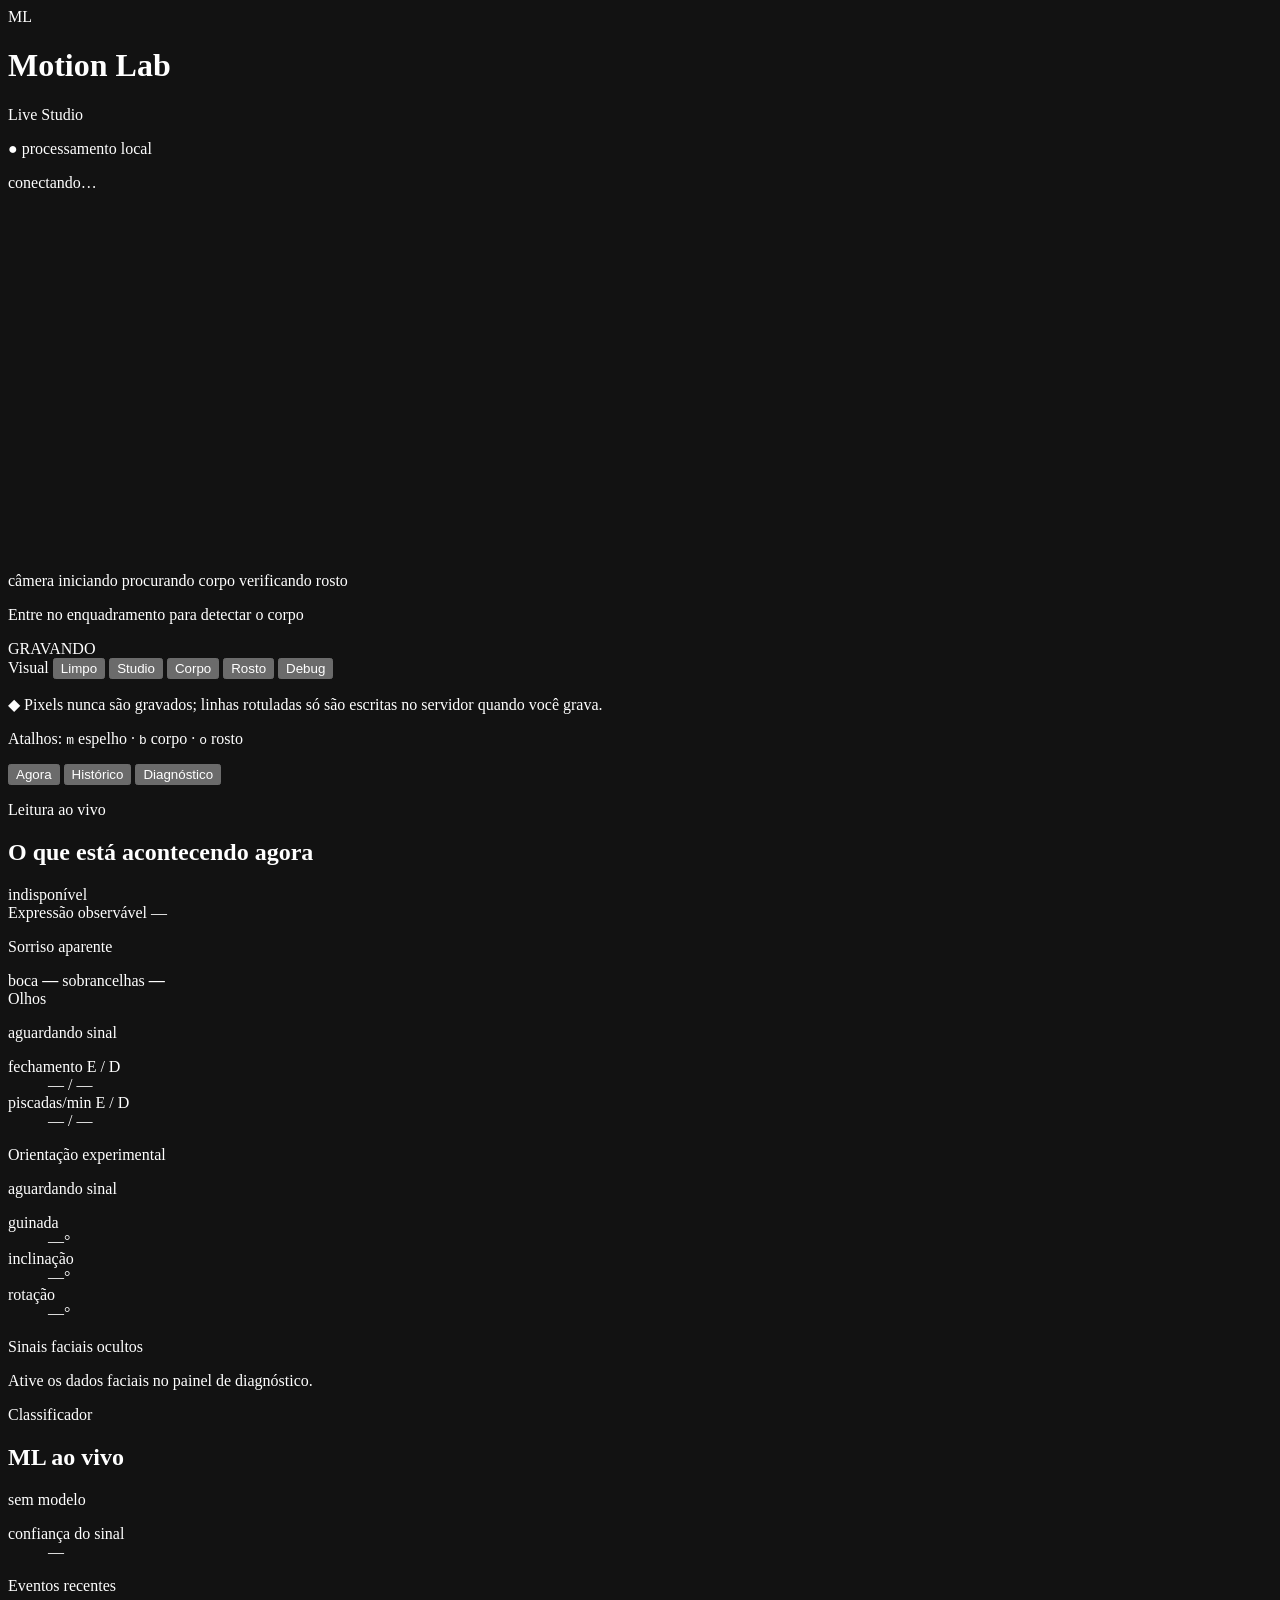
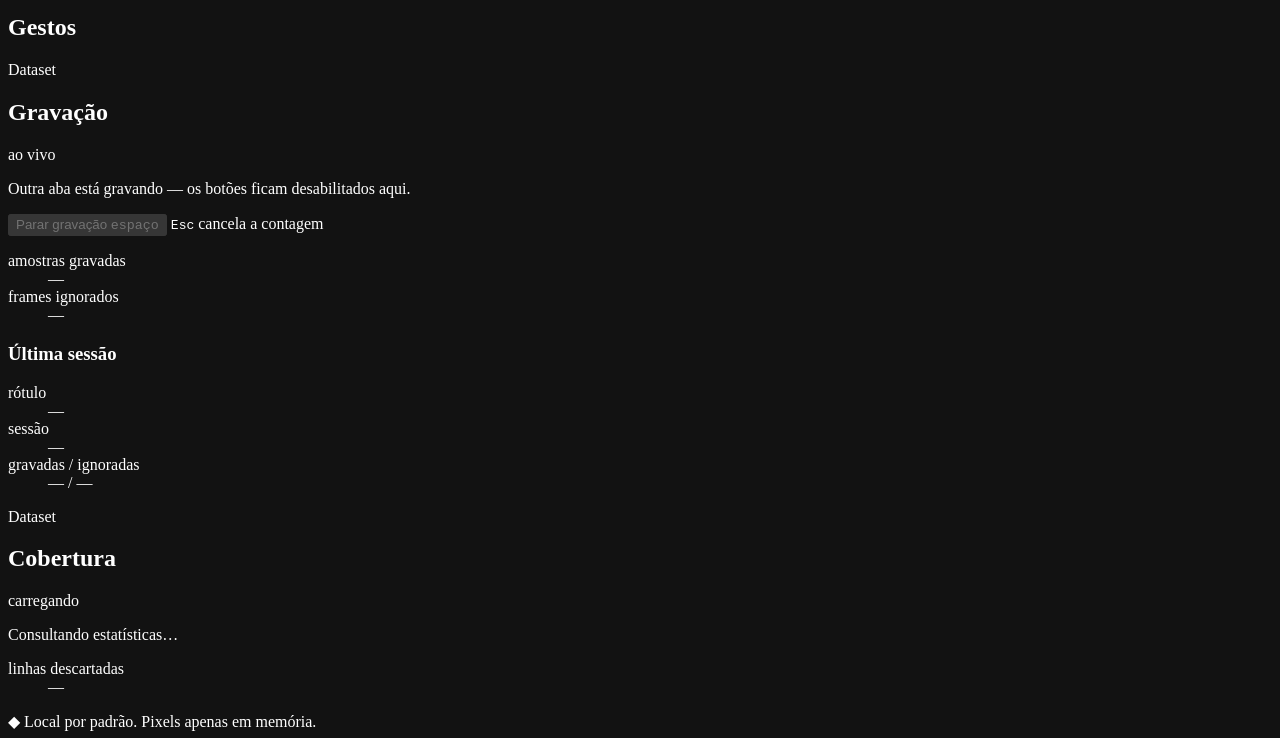
==== commit 05a2f030: "Merge pull request #4 from victorlanzaro-product/sprint-13 Sprint 13 — Dataset real: cobertura, vali" ====
--- a/frontend/index.html
+++ b/frontend/index.html
@@ -18,13 +18,6 @@
       </div>
 
       <div class="app-meta">
-        <a
-          class="report-link"
-          id="report-link"
-          href="/report"
-          target="_blank"
-          rel="noopener noreferrer"
-        >Relatório</a>
         <p class="privacy-pill" title="Os pixels ficam somente na memória">
           <span aria-hidden="true">●</span> processamento local
         </p>
@@ -66,7 +59,7 @@
           <p class="hint hidden" id="hint">Entre no enquadramento para detectar o corpo</p>
           <p class="toast hidden" id="toast" aria-live="assertive"></p>
 
-          <div class="recording-banner hidden" id="recording-banner" hidden role="status" aria-live="assertive">
+          <div class="recording-banner hidden" id="recording-banner" role="status" aria-live="assertive">
             <span class="recording-dot" aria-hidden="true"></span>
             <span class="recording-title">GRAVANDO</span>
             <span class="recording-detail" id="recording-banner-detail"></span>
@@ -332,31 +325,6 @@
               <p>Ative os dados faciais para acompanhar os sinais no tempo.</p>
             </section>
 
-            <div class="chart-block" id="ml-confidence-timeline-block">
-              <div class="chart-heading">
-                <span>Confiança do ML · concordância regra</span>
-                <span class="chart-value" id="ml-agreement-rate">—</span>
-              </div>
-              <p class="timeline-legend" aria-hidden="true">
-                <span class="timeline-swatch agree">concorda</span>
-                <span class="timeline-swatch disagree">discorda</span>
-                <span class="timeline-swatch unknown">sem ML/regra</span>
-              </p>
-              <div class="chart-frame">
-                <span class="axis-label axis-top">1.0</span>
-                <span class="axis-label axis-bottom">0</span>
-                <canvas
-                  id="ml-confidence-chart"
-                  class="chart timeline-chart"
-                  width="520"
-                  height="132"
-                  role="img"
-                  aria-label="Confiança do ML nos últimos 30 segundos com faixa de concordância"
-                ></canvas>
-              </div>
-              <p class="chart-caption">−30s <span>agora · prob. do rótulo top · faixa por frame</span></p>
-            </div>
-
             <details class="explanation">
               <summary>Como interpretar estes sinais?</summary>
               <p>
@@ -392,46 +360,6 @@
               </dl>
             </section>
 
-            <section class="diagnostic-card" id="pipeline-health-panel" aria-label="Saúde do pipeline">
-              <h3>Saúde do pipeline</h3>
-              <dl class="summary-row health-summary">
-                <dt>fps</dt><dd id="health-fps">—</dd>
-                <dt>frames descartados</dt><dd id="health-dropped-frames">—</dd>
-                <dt class="health-dropped-label">taxa de descarte</dt>
-                <dd id="health-dropped-rate">—</dd>
-              </dl>
-              <div class="timing-bars" id="health-timing-bars" aria-label="Latência por estágio">
-                <div class="timing-row" data-stage="capture_ms">
-                  <span class="timing-label">captura</span>
-                  <div class="timing-bar" aria-hidden="true"><span id="timing-bar-capture"></span></div>
-                  <span class="timing-value" id="timing-capture">—</span>
-                </div>
-                <div class="timing-row" data-stage="pose_ms">
-                  <span class="timing-label">pose</span>
-                  <div class="timing-bar" aria-hidden="true"><span id="timing-bar-pose"></span></div>
-                  <span class="timing-value" id="timing-pose">—</span>
-                </div>
-                <div class="timing-row" data-stage="features_ms">
-                  <span class="timing-label">features</span>
-                  <div class="timing-bar" aria-hidden="true"><span id="timing-bar-features"></span></div>
-                  <span class="timing-value" id="timing-features">—</span>
-                </div>
-                <div class="timing-row" data-stage="ml_ms">
-                  <span class="timing-label">ML</span>
-                  <div class="timing-bar" aria-hidden="true"><span id="timing-bar-ml"></span></div>
-                  <span class="timing-value" id="timing-ml">—</span>
-                </div>
-                <div class="timing-row" data-stage="face_ms">
-                  <span class="timing-label">rosto</span>
-                  <div class="timing-bar" aria-hidden="true"><span id="timing-bar-face"></span></div>
-                  <span class="timing-value" id="timing-face">—</span>
-                </div>
-              </div>
-              <dl class="summary-row">
-                <dt>latência total</dt><dd id="health-total-ms">—</dd>
-              </dl>
-            </section>
-
             <div class="diagnostic-grid">
               <section class="diagnostic-card">
                 <h3>Braço esquerdo</h3>
@@ -483,12 +411,9 @@
 
     <script src="/static/face-history.js"></script>
     <script src="/static/face-overlay.js"></script>
-    <script src="/static/confidence-timeline.js"></script>
-    <script src="/static/health-panel.js"></script>
     <script src="/static/studio-controls.js"></script>
     <script src="/static/recorder.js"></script>
     <script src="/static/dataset-coverage.js"></script>
-    <script src="/static/protocol-hardening.js"></script>
     <script src="/static/app.js"></script>
   </body>
 </html>
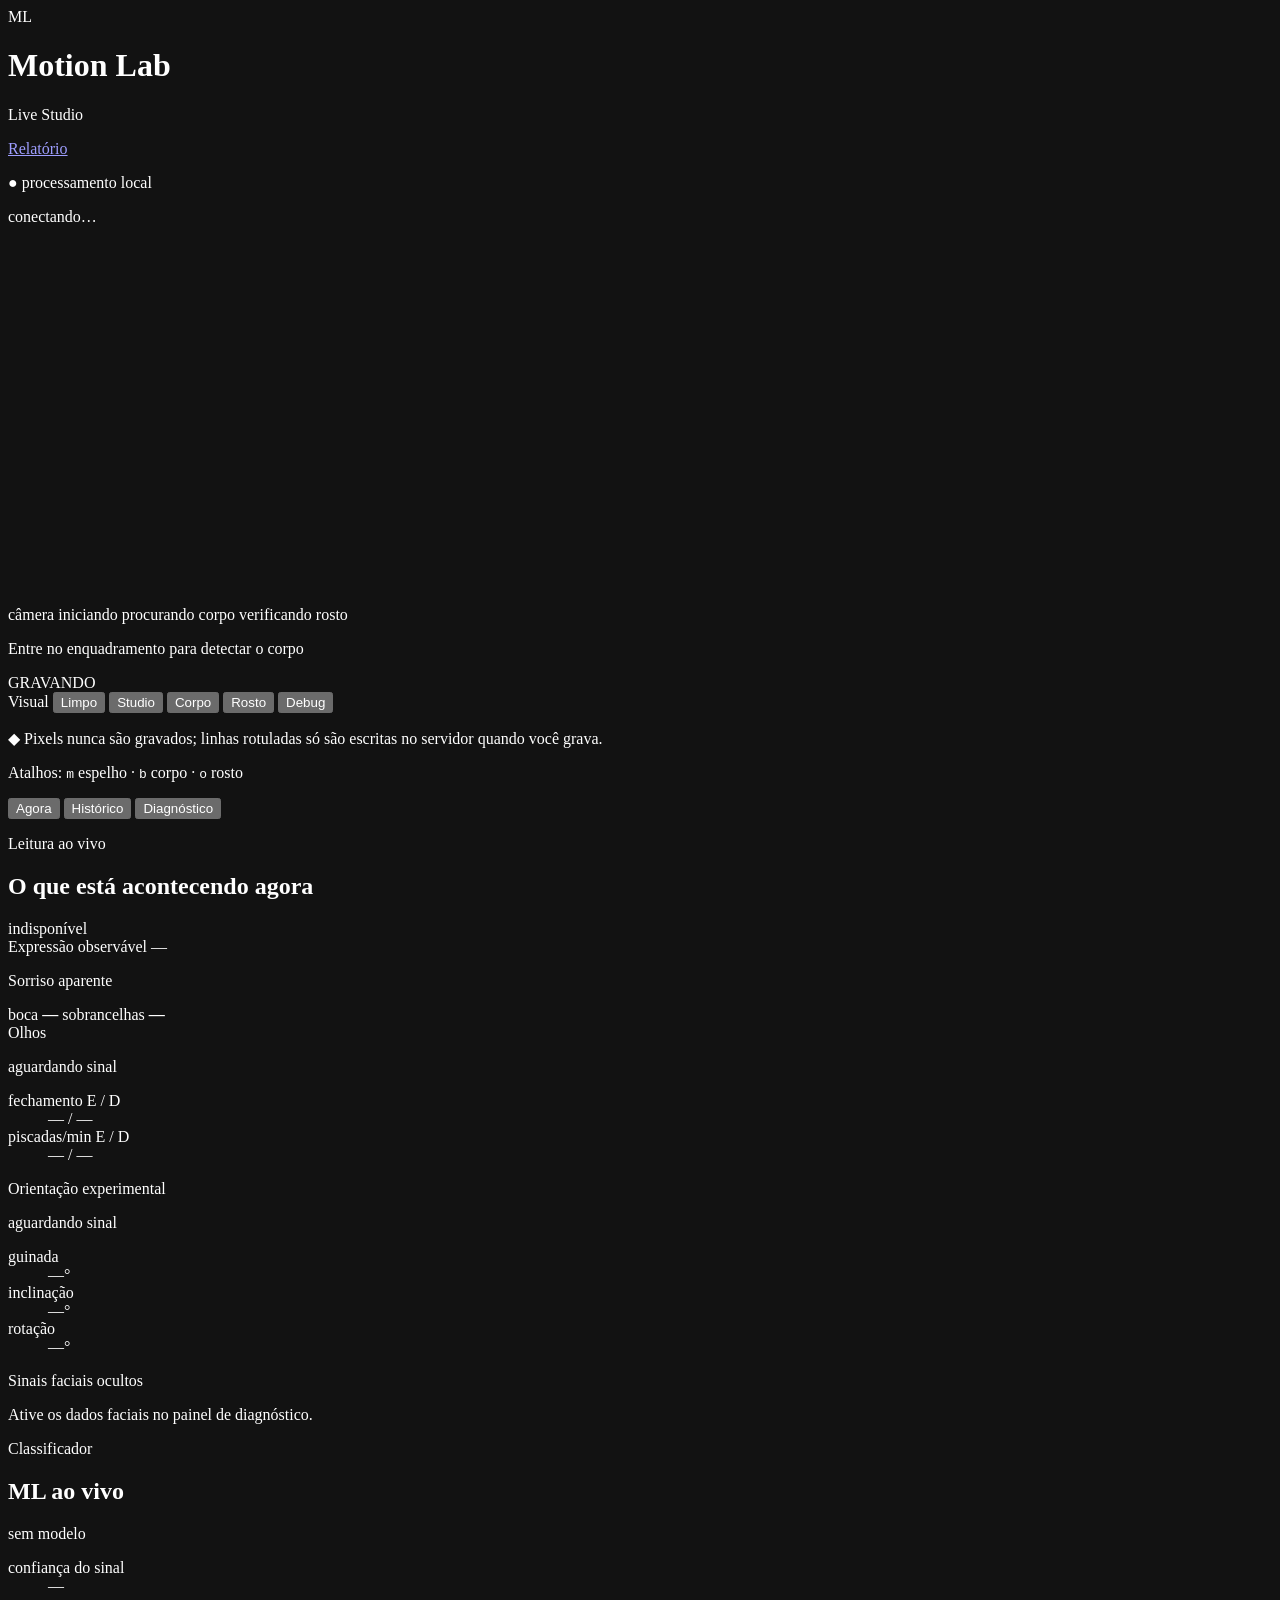
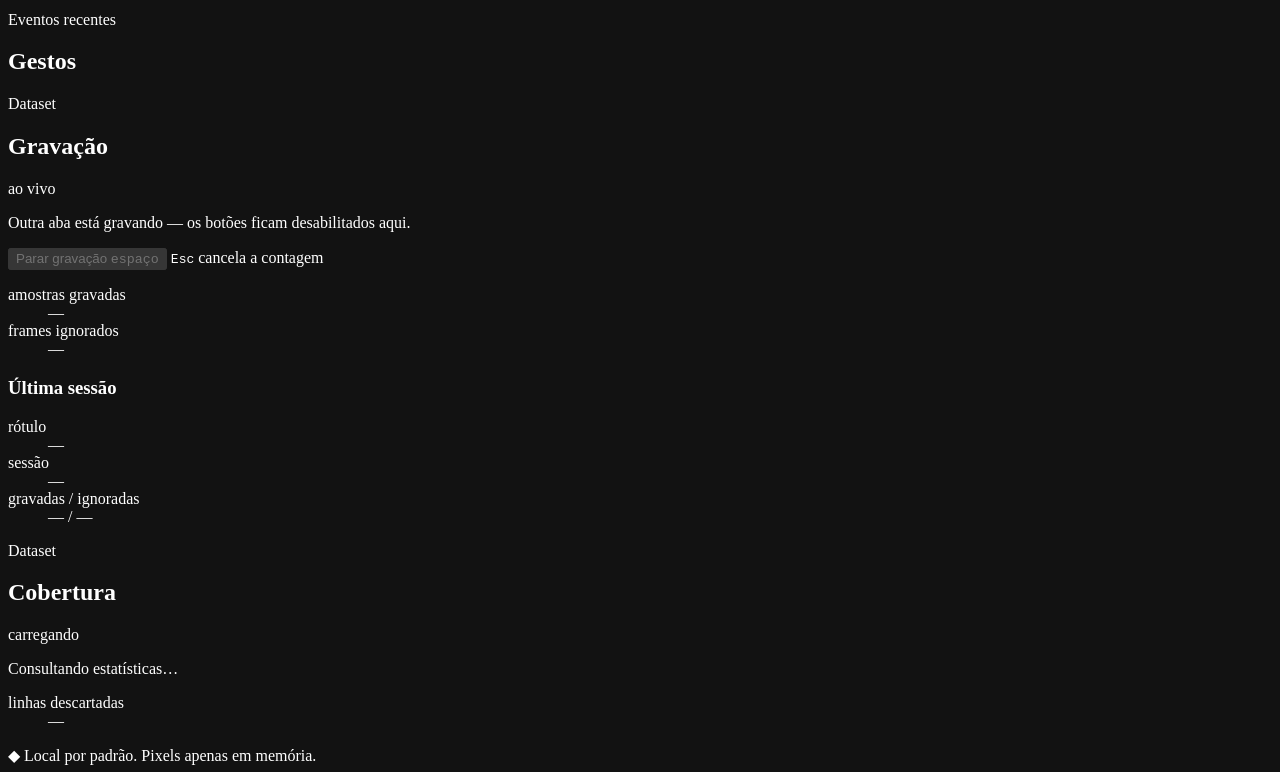
==== commit 6122516a: "integration: preserve Sprint 15 and main updates (9/15) Co-authored-by: OpenBot <335604065+openbotgi" ====
--- a/frontend/index.html
+++ b/frontend/index.html
@@ -18,6 +18,13 @@
       </div>
 
       <div class="app-meta">
+        <a
+          class="report-link"
+          id="report-link"
+          href="/report"
+          target="_blank"
+          rel="noopener noreferrer"
+        >Relatório</a>
         <p class="privacy-pill" title="Os pixels ficam somente na memória">
           <span aria-hidden="true">●</span> processamento local
         </p>
@@ -325,6 +332,31 @@
               <p>Ative os dados faciais para acompanhar os sinais no tempo.</p>
             </section>
 
+            <div class="chart-block" id="ml-confidence-timeline-block">
+              <div class="chart-heading">
+                <span>Confiança do ML · concordância regra</span>
+                <span class="chart-value" id="ml-agreement-rate">—</span>
+              </div>
+              <p class="timeline-legend" aria-hidden="true">
+                <span class="timeline-swatch agree">concorda</span>
+                <span class="timeline-swatch disagree">discorda</span>
+                <span class="timeline-swatch unknown">sem ML/regra</span>
+              </p>
+              <div class="chart-frame">
+                <span class="axis-label axis-top">1.0</span>
+                <span class="axis-label axis-bottom">0</span>
+                <canvas
+                  id="ml-confidence-chart"
+                  class="chart timeline-chart"
+                  width="520"
+                  height="132"
+                  role="img"
+                  aria-label="Confiança do ML nos últimos 30 segundos com faixa de concordância"
+                ></canvas>
+              </div>
+              <p class="chart-caption">−30s <span>agora · prob. do rótulo top · faixa por frame</span></p>
+            </div>
+
             <details class="explanation">
               <summary>Como interpretar estes sinais?</summary>
               <p>
@@ -360,6 +392,46 @@
               </dl>
             </section>
 
+            <section class="diagnostic-card" id="pipeline-health-panel" aria-label="Saúde do pipeline">
+              <h3>Saúde do pipeline</h3>
+              <dl class="summary-row health-summary">
+                <dt>fps</dt><dd id="health-fps">—</dd>
+                <dt>frames descartados</dt><dd id="health-dropped-frames">—</dd>
+                <dt class="health-dropped-label">taxa de descarte</dt>
+                <dd id="health-dropped-rate">—</dd>
+              </dl>
+              <div class="timing-bars" id="health-timing-bars" aria-label="Latência por estágio">
+                <div class="timing-row" data-stage="capture_ms">
+                  <span class="timing-label">captura</span>
+                  <div class="timing-bar" aria-hidden="true"><span id="timing-bar-capture"></span></div>
+                  <span class="timing-value" id="timing-capture">—</span>
+                </div>
+                <div class="timing-row" data-stage="pose_ms">
+                  <span class="timing-label">pose</span>
+                  <div class="timing-bar" aria-hidden="true"><span id="timing-bar-pose"></span></div>
+                  <span class="timing-value" id="timing-pose">—</span>
+                </div>
+                <div class="timing-row" data-stage="features_ms">
+                  <span class="timing-label">features</span>
+                  <div class="timing-bar" aria-hidden="true"><span id="timing-bar-features"></span></div>
+                  <span class="timing-value" id="timing-features">—</span>
+                </div>
+                <div class="timing-row" data-stage="ml_ms">
+                  <span class="timing-label">ML</span>
+                  <div class="timing-bar" aria-hidden="true"><span id="timing-bar-ml"></span></div>
+                  <span class="timing-value" id="timing-ml">—</span>
+                </div>
+                <div class="timing-row" data-stage="face_ms">
+                  <span class="timing-label">rosto</span>
+                  <div class="timing-bar" aria-hidden="true"><span id="timing-bar-face"></span></div>
+                  <span class="timing-value" id="timing-face">—</span>
+                </div>
+              </div>
+              <dl class="summary-row">
+                <dt>latência total</dt><dd id="health-total-ms">—</dd>
+              </dl>
+            </section>
+
             <div class="diagnostic-grid">
               <section class="diagnostic-card">
                 <h3>Braço esquerdo</h3>
@@ -411,6 +483,8 @@
 
     <script src="/static/face-history.js"></script>
     <script src="/static/face-overlay.js"></script>
+    <script src="/static/confidence-timeline.js"></script>
+    <script src="/static/health-panel.js"></script>
     <script src="/static/studio-controls.js"></script>
     <script src="/static/recorder.js"></script>
     <script src="/static/dataset-coverage.js"></script>
